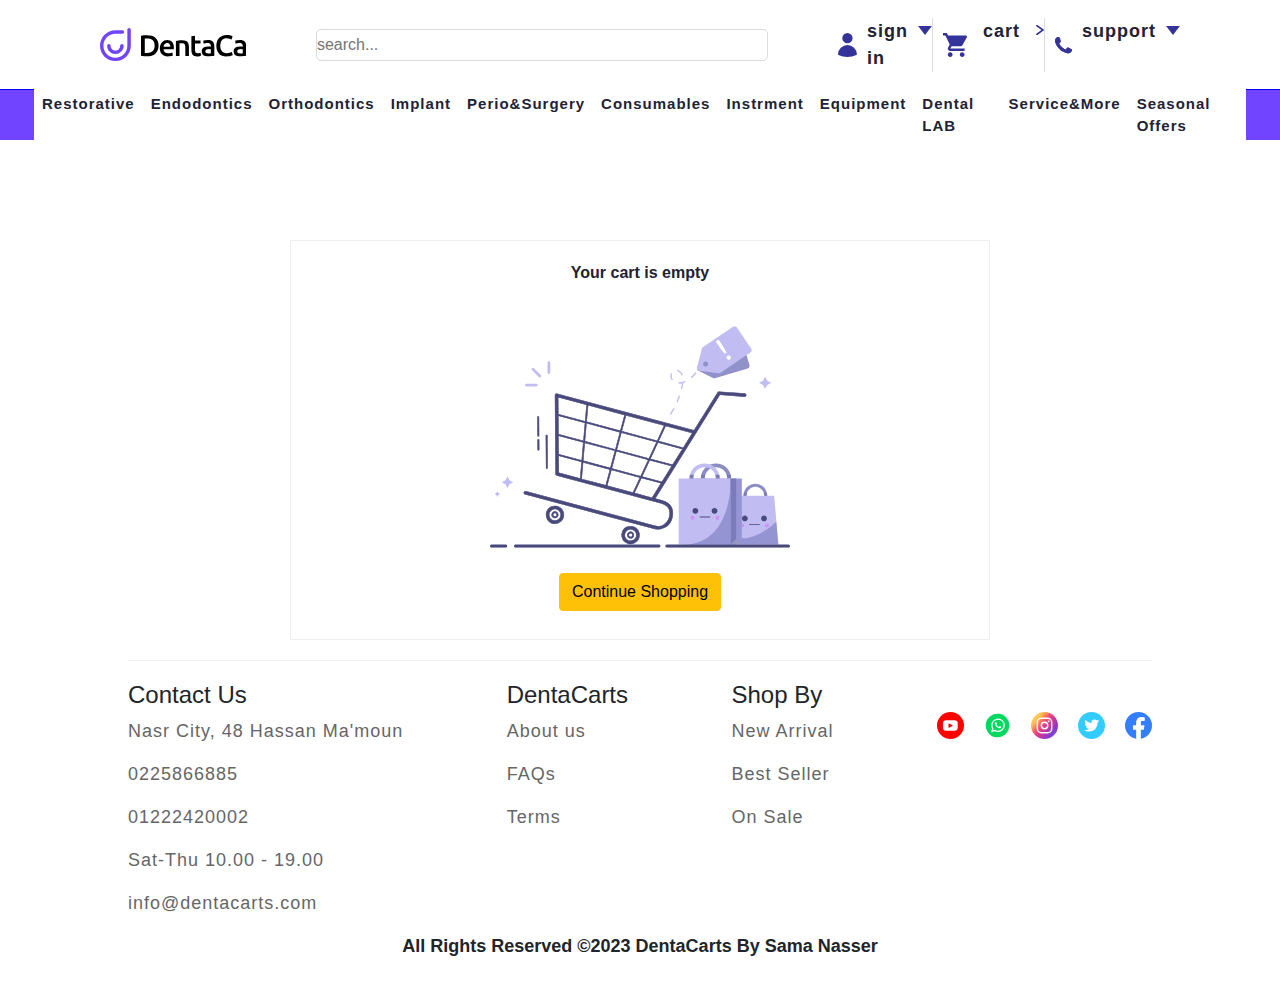
==== cart.html @ 3f565e65 "init commit" ====
<!DOCTYPE html>
<html lang="en">
<head>
    <meta charset="UTF-8">
    <meta name="viewport" content="width=device-width, initial-scale=1.0">
    <title>cart</title>
    <link rel="stylesheet" href="assets/style/bootstrap.min.css">
    <link rel="stylesheet" href="assets/style/splide.min.css">
    <link rel="stylesheet" href="assets/style/cart.css">
</head>
<body>
    <div class="LocalIcon_root"><svg width="180" height="34" onclick="location.href='index.html';">
        <path
            d="M58.55 17.702c0 1.788-.276 3.34-.836 4.667-.56 1.316-1.346 2.426-2.367 3.31-1.022.884-2.25 1.543-3.694 1.965-1.444.422-3.036.639-4.784.639-.835 0-1.778-.04-2.83-.109a19.266 19.266 0 0 1-3.006-.432V7.692a18.249 18.249 0 0 1 3.036-.413 52.624 52.624 0 0 1 2.859-.088c1.729 0 3.31.206 4.735.609 1.434.403 2.652 1.041 3.684 1.906 1.021.864 1.807 1.955 2.367 3.28.56 1.317.835 2.89.835 4.716Zm-13.764 7.24c.216.02.51.04.865.05.353.01.844.02 1.463.02 2.525 0 4.401-.64 5.649-1.926 1.238-1.277 1.867-3.075 1.867-5.374 0-2.348-.61-4.146-1.818-5.393-1.208-1.248-3.085-1.876-5.629-1.876-1.11 0-1.906.029-2.387.088v14.411h-.01ZM59.836 20.325c0-1.365.207-2.573.61-3.605.402-1.031.952-1.896 1.62-2.574a6.82 6.82 0 0 1 2.329-1.552 7.275 7.275 0 0 1 2.681-.52c2.142 0 3.822.667 5.02 1.994 1.199 1.326 1.798 3.32 1.798 5.963 0 .196-.01.422-.02.668-.01.245-.029.471-.049.668H63.56c.098 1.247.54 2.22 1.326 2.907.786.688 1.925 1.032 3.409 1.032.874 0 1.67-.079 2.397-.236.727-.157 1.296-.324 1.709-.51l.481 2.946a5.73 5.73 0 0 1-.815.315 11.66 11.66 0 0 1-1.189.294c-.442.089-.933.168-1.444.227-.52.058-1.041.088-1.581.088-1.366 0-2.564-.206-3.576-.61-1.012-.402-1.847-.972-2.505-1.699-.659-.727-1.14-1.581-1.464-2.564-.315-.982-.472-2.063-.472-3.232Zm10.453-1.61c0-.502-.069-.973-.207-1.415a3.432 3.432 0 0 0-.609-1.16 2.92 2.92 0 0 0-.982-.776c-.383-.186-.845-.285-1.385-.285-.56 0-1.041.108-1.464.315a3.479 3.479 0 0 0-1.06.815c-.286.334-.512.727-.669 1.16a6.316 6.316 0 0 0-.324 1.335h6.7v.01ZM75.918 12.967c.697-.196 1.601-.383 2.711-.57 1.11-.176 2.348-.265 3.694-.265 1.267 0 2.338.177 3.183.521.854.344 1.532.835 2.043 1.464.51.628.865 1.385 1.07 2.26.207.883.315 1.856.315 2.907v8.763H85.33v-8.193c0-.835-.059-1.543-.167-2.132-.108-.59-.285-1.06-.54-1.434a2.163 2.163 0 0 0-1.012-.806c-.433-.167-.953-.255-1.562-.255-.462 0-.933.03-1.434.088-.502.06-.865.108-1.1.148v12.574h-3.606v-15.07h.01ZM91.38 8.35l3.606-.6v4.706h5.54v3.016h-5.54v6.347c0 1.247.196 2.141.599 2.681.393.54 1.07.806 2.024.806.658 0 1.237-.069 1.738-.206.511-.138.904-.266 1.209-.384l.599 2.86c-.413.176-.963.363-1.64.55-.678.186-1.474.284-2.388.284-1.11 0-2.043-.147-2.79-.442-.746-.295-1.336-.727-1.768-1.297-.432-.57-.747-1.247-.923-2.053-.177-.805-.266-1.719-.266-2.76V8.35ZM108.012 12.073c1.188 0 2.19.148 3.006.442.815.295 1.464.718 1.955 1.248.491.54.835 1.189 1.041 1.955.206.766.314 1.601.314 2.515v9.44c-.56.118-1.395.266-2.514.433-1.12.167-2.388.255-3.802.255-.934 0-1.788-.088-2.564-.265-.776-.177-1.435-.462-1.985-.865a3.965 3.965 0 0 1-1.277-1.552c-.304-.638-.461-1.424-.461-2.357 0-.894.176-1.65.52-2.26a4.156 4.156 0 0 1 1.415-1.503 6.204 6.204 0 0 1 2.073-.835 11.761 11.761 0 0 1 2.456-.255c.393 0 .815.03 1.247.078.432.05.904.138 1.405.256v-.6c0-.412-.049-.815-.147-1.188a2.582 2.582 0 0 0-.521-1.002 2.464 2.464 0 0 0-.982-.668c-.403-.158-.924-.236-1.533-.236-.835 0-1.601.059-2.299.177-.697.118-1.257.255-1.699.412l-.442-2.917c.452-.158 1.12-.315 1.994-.482a16.667 16.667 0 0 1 2.8-.226Zm.294 13.44c1.111 0 1.955-.06 2.535-.178v-3.988a7.175 7.175 0 0 0-.865-.177 8.535 8.535 0 0 0-2.455 0 3.787 3.787 0 0 0-1.101.324 2.009 2.009 0 0 0-.786.668c-.196.285-.294.649-.294 1.09 0 .855.265 1.445.805 1.769.521.324 1.248.491 2.161.491ZM126.304 28.489c-1.553 0-2.938-.236-4.175-.717-1.228-.482-2.28-1.18-3.124-2.103-.855-.923-1.513-2.053-1.965-3.379-.462-1.326-.688-2.859-.688-4.588s.265-3.261.786-4.587c.531-1.327 1.248-2.456 2.161-3.38a9.126 9.126 0 0 1 3.222-2.102c1.228-.481 2.555-.717 3.959-.717.855 0 1.631.069 2.329.196.697.128 1.296.275 1.817.433.521.157.943.324 1.277.51.334.177.58.305.717.384l-1.1 3.065c-.481-.295-1.159-.58-2.043-.845a9.994 9.994 0 0 0-2.879-.403c-.894 0-1.729.157-2.505.462a5.372 5.372 0 0 0-2.014 1.385c-.569.619-1.011 1.395-1.326 2.328-.314.933-.481 2.014-.481 3.252 0 1.09.128 2.092.373 3.006.246.913.629 1.7 1.15 2.367a5.274 5.274 0 0 0 1.964 1.552c.796.364 1.749.55 2.859.55 1.326 0 2.417-.137 3.252-.402s1.483-.52 1.935-.757l1.012 3.065c-.236.157-.56.315-.973.482-.403.157-.894.314-1.444.461-.56.148-1.179.266-1.876.354-.688.079-1.434.128-2.22.128ZM139.939 12.073c1.189 0 2.191.148 3.006.442.815.295 1.464.718 1.955 1.248.491.54.835 1.189 1.041 1.955.206.766.315 1.601.315 2.515v9.44c-.56.118-1.395.266-2.515.433-1.12.167-2.388.255-3.802.255-.933 0-1.788-.088-2.564-.265-.776-.177-1.434-.462-1.985-.865a3.965 3.965 0 0 1-1.277-1.552c-.304-.638-.461-1.424-.461-2.357 0-.894.176-1.65.52-2.26a4.156 4.156 0 0 1 1.415-1.503 6.204 6.204 0 0 1 2.073-.835 11.761 11.761 0 0 1 2.456-.255c.393 0 .815.03 1.247.078.433.05.904.138 1.405.256v-.6c0-.412-.049-.815-.147-1.188a2.582 2.582 0 0 0-.521-1.002 2.464 2.464 0 0 0-.982-.668c-.403-.158-.924-.236-1.533-.236-.835 0-1.601.059-2.299.177-.697.118-1.257.255-1.699.412l-.442-2.917c.452-.158 1.12-.315 1.994-.482a16.843 16.843 0 0 1 2.8-.226Zm.304 13.44c1.11 0 1.955-.06 2.535-.178v-3.988a7.175 7.175 0 0 0-.865-.177 8.56 8.56 0 0 0-2.456 0 3.79 3.79 0 0 0-1.1.324 2.009 2.009 0 0 0-.786.668c-.196.285-.294.649-.294 1.09 0 .855.265 1.445.805 1.769.521.324 1.248.491 2.161.491ZM156.571 15.708a11.053 11.053 0 0 0-1.238-.314 9.23 9.23 0 0 0-1.837-.167c-.393 0-.816.04-1.268.118a8.453 8.453 0 0 0-.943.206v12.486h-3.605V13.203c.698-.255 1.562-.5 2.603-.727 1.042-.226 2.201-.344 3.468-.344.236 0 .521.02.835.05.314.029.639.068.953.117.314.05.629.108.923.177.295.069.541.138.718.197l-.609 3.035ZM157.73 8.35l3.605-.6v4.706h5.54v3.016h-5.54v6.347c0 1.247.196 2.141.599 2.681.393.54 1.071.806 2.024.806.658 0 1.238-.069 1.739-.206.51-.138.903-.266 1.208-.384l.599 2.86c-.412.176-.963.363-1.64.55-.678.186-1.474.284-2.388.284-1.11 0-2.043-.147-2.79-.442-.746-.295-1.336-.727-1.768-1.297-.432-.57-.746-1.247-.923-2.053-.177-.805-.265-1.719-.265-2.76V8.35ZM173.663 25.443c.953 0 1.651-.117 2.083-.343.432-.226.658-.62.658-1.18 0-.52-.235-.942-.697-1.276-.472-.334-1.238-.708-2.309-1.1a17.468 17.468 0 0 1-1.798-.757 5.73 5.73 0 0 1-1.414-.943 3.946 3.946 0 0 1-.943-1.297c-.226-.51-.344-1.13-.344-1.866 0-1.435.53-2.555 1.582-3.38 1.051-.825 2.485-1.238 4.293-1.238.913 0 1.787.089 2.622.256s1.464.334 1.877.491l-.658 2.918a8.705 8.705 0 0 0-1.523-.492c-.619-.147-1.326-.225-2.142-.225-.736 0-1.326.127-1.788.373-.461.245-.687.629-.687 1.15 0 .255.049.49.137.687.089.196.246.383.462.55.216.167.511.334.865.51.353.168.795.345 1.306.522.855.314 1.582.628 2.171.943a5.77 5.77 0 0 1 1.474 1.04c.383.384.668.826.845 1.327.176.501.265 1.09.265 1.788 0 1.493-.55 2.613-1.651 3.38-1.1.766-2.672 1.149-4.725 1.149-1.365 0-2.475-.118-3.31-.344-.835-.226-1.425-.413-1.759-.55l.629-3.006c.54.216 1.179.432 1.925.628.757.187 1.602.285 2.554.285Z"
            fill="#000"></path>
        <path
            d="M15.404 33.106C6.906 33.106 0 26.2 0 17.702 0 9.205 6.906 2.3 15.404 2.3h7.014c.953 0 1.729.776 1.729 1.729 0 .953-.776 1.729-1.73 1.729h-7.013c-6.592 0-11.956 5.364-11.956 11.955 0 6.592 5.364 11.956 11.956 11.956 6.591 0 11.955-5.364 11.955-11.956V1.73C27.36.776 28.135 0 29.09 0c.952 0 1.728.776 1.728 1.729v15.983c-.01 8.488-6.926 15.394-15.413 15.394Z"
            fill="#7144FF"></path>
        <path
            d="M15.404 26.092c-4.568 0-8.282-3.714-8.282-8.282 0-.952.776-1.729 1.73-1.729.952 0 1.728.777 1.728 1.73a4.826 4.826 0 0 0 4.824 4.823 4.826 4.826 0 0 0 4.823-4.824c0-.952.776-1.729 1.73-1.729.952 0 1.728.777 1.728 1.73-.01 4.567-3.723 8.28-8.281 8.28Z"
            fill="#7144FF"></path>
    </svg>
    <div class="inp">
        <input type="text" placeholder="search..." id="searchBar" class="searsbar">
    </div>
    <div class="navBar">
        <div class="sign" onclick="location.href='log.html';">
            <button class="sign__in">
                <div class="svg">
                    <svg width="19" height="24" fill="none" xmlns="http://www.w3.org/2000/svg">
                        <path fill-rule="evenodd" clip-rule="evenodd"
                            d="M4.284 5.143a5.143 5.143 0 1 1 10.286 0 5.143 5.143 0 0 1-10.286 0ZM0 21.263a9.429 9.429 0 0 1 18.854
            0 .857.857 0 0 1-.5.794A21.353 21.353 0 0 1 9.429 24c-3.185 0-6.21-.695-8.928-1.943a.857.857 0 0 1-.5-.794Z" fill="#339"></path>
                    </svg>
                </div>
            </button>
            <div class="sign-in">
                <a href="#">sign in</a>
            </div>
            <div class="svg2"><svg width="14" height="9" fill="none">
                    <path d="M7 9 .072 0h13.856L7 9Z" fill="#339"></path>
                </svg></div>
        </div>
        <div class="cart" >
            <button class="btn-cart" tabindex="0" type="button">
                <div class="svg3" onclick="location.href='cartp.html';"><svg  width="24" height="24" fill="none">
                        <path
                            d="M7.2 19.2a2.397 2.397 0 0 0-2.388 2.4c0 1.32 1.068 2.4 2.388 2.4 1.32 0 2.4-1.08 2.4-2.4 0-1.32-1.08-2.4-2.4-2.4ZM0 0v2.4h2.4l4.32 9.108-1.62 2.94a2.32 2.32 0 0 0-.3 1.152c0 1.32 1.08 2.4 2.4 2.4h14.4v-2.4H7.704a.297.297 0 0 1-.3-.3l.036-.144L8.52 13.2h8.94c.9 0 1.692-.492 2.1-1.236l4.296-7.788A1.204 1.204 0 0 0 22.8 2.4H5.052L3.924 0H0Zm19.2 19.2a2.397 2.397 0 0 0-2.388 2.4c0 1.32 1.068 2.4 2.388 2.4 1.32 0 2.4-1.08 2.4-2.4 0-1.32-1.08-2.4-2.4-2.4Z"
                            fill="#339"></path>
                    </svg>
                </div>
            </button>
            <div class="Cart" onclick="location.href='cart.html';">
                <a href="#">cart</a>
            </div>
            <div class="svg4">
                <div class="NavigationRightMenu_arrow__x4M5r MuiBox-root css-0"><svg width="8" height="10"
                        fill="none" xmlns="http://www.w3.org/2000/svg">
                        <path fill-rule="evenodd" clip-rule="evenodd" d="M.386.168C.796-.072 1.4-.055 1.783.22l5.912 
                        4.25c.198.142.305.332.305.53s-.107.388-.305.53L1.783 9.78c-.408.293-1.07.293-1.477 0-.408-.293-.408-.768 0-1.061L5.48 5 
                        .306 1.282C-.077 1.007-.1.572.235.277L.306.22l.08-.052Z" fill="#339"></path>
                    </svg></div>
            </div>
        </div>
        <div class="support">
            <button class="btn-support">
                <div class="svg5"><svg width="17" height="17" fill="none">
                        <path fill-rule="evenodd"
                            d="M16.143 11.881c-.416-.228-2.457-1.33-2.84-1.485-.381-.155-.662-.236-.961.176-.3.412-1.145 1.335-1.4 1.608-.255.273-.506.3-.922.071a11.583 11.583 0 0 1-3.324-2.228A12.766 12.766 0 0 1 4.45 7.004c-.232-.433 0-.653.218-.856.2-.183.443-.48.663-.718a2.92 2.92 0 0 0 .449-.69.777.777 0 0 0-.008-.742c-.1-.215-.866-2.33-1.186-3.19-.32-.862-.68-.733-.926-.743C3.414.055 3.133.01 2.85 0a1.552 1.552 0 0 0-1.148.487A4.743 4.743 0 0 0 .089 3.962a8.223 8.223 0 0 0 1.564 4.44c.2.291 2.75 4.805 6.988 6.661 4.237 1.856 4.263 1.291 5.04 1.25a4.285 4.285 0 0 0 2.933-1.906c.3-.621.411-1.316.322-2-.1-.18-.378-.3-.793-.525Z"
                            fill="#339"></path>
                        <path
                            d="M16.985 12.646s-1.212 4.733-4.9 3.442c-3.688-1.29-9.6-5.007-11.265-9.284C-.845 2.527.193 1.224 2.436.232 4.68-.758 5.931 3.883 5.41 4.665c-.521.782-2.5 1.356-.73 3.442a42.125 42.125 0 0 0 5.633 4.9s2.764-2.243 2.764-2.4c0-.157 3.908 2.04 3.908 2.04Z"
                            fill="#339"></path>
                    </svg>
                </div>
            </button>
            <div class="supp">
                <a href="#">support</a>
            </div>
            <div class="svg6"><svg width="14" height="9" fill="none">
                    <path d="M7 9 .072 0h13.856L7 9Z" fill="#339"></path>
                </svg>
            </div>
        </div>
    </div>
</div>
<nav class="navbar navbar-expand-lg navbar-light position-relative">
    <div class="container-fluid">
        <div class="collapse navbar-collapse" id="navbarSupportedContent">
            <ul class="navbar-nav me-auto mb-2 mb-lg-0">
                <li class="nav-item" onclick="location.href='master.html';">
                    <a class="nav-link Restorative" href="#">Restorative</a>
                </li>
                <li class="nav-item" onclick="location.href='main.html';">
                    <a class="nav-link Endodontics" href="#">Endodontics</a>
                </li>
                <li class="nav-item">
                    <a class="nav-link Orthodontics " href="#">Orthodontics</a>
                </li>
                <li class="nav-item">
                    <a class="nav-link Implant" href="#">Implant</a>
                </li>
                <li class="nav-item">
                    <a class="nav-link Perio" href="#">Perio&Surgery</a>
                </li>
                <li class="nav-item">
                    <a class="nav-link Consumables " href="#">Consumables</a>
                </li>
                <li class="nav-item">
                    <a class="nav-link Instrment" href="#">Instrment</a>
                </li>
                <li class="nav-item">
                    <a class="nav-link Equipment" href="#">Equipment</a>
                </li>
                <li class="nav-item">
                    <a class="nav-link " href="#">Dental LAB</a>
                </li>
                <li class="nav-item">
                    <a class="nav-link " href="#">Service&More</a>
                </li>
                <li class="nav-item">
                    <span><a class="nav-link " href="#">Seasonal Offers</a></span>
                </li>
            </ul>
        </div>
        <div class="col RestorativeDiv position-absolute">
            <ul class="menu">
                <li>
                    <a href="#">
                        <h3>Consumable</h3>
                    </a>
                </li>
                <li>
                    <a href="#">Composite</a>
                </li>
                <li>
                    <a href="#">Amalgam</a>
                </li>
                <li>
                    <a href="#">Glass Lonomer & Cements</a>
                </li>
                <li>
                    <a href="#">Base Liners</a>
                </li>
                <li>
                    <a href="#">Matrix materials & Wedges</a>
                </li>
                <li>
                    <a href="#">Isolation Materials</a>
                </li>
                <li>
                    <a href="#">Finishing & Polishing</a>
                </li>
                <li>
                    <a href="#">Acid Etch & Bonding Agents</a>
                </li>
                <li>
                    <a href="#">Bleaching Kits</a>
                </li>
                <li>
                    <a href="#">Caries Detectors</a>
                </li>
                <li>
                    <a href="#">Temporary Fillings</a>
                </li>
                <li>
                    <a href="#">Dental Burs</a>
                </li>
                <li>
                    <a href="#">Crown Forms</a>
                </li>
                <li>
                    <a href="#">Prevention</a>
                </li>
            </ul>
        </div>
        <div class="col EndodonticsDiv position-absolute">
            <ul class="menu">
                <li>
                    <a href="#">
                        <h3>Consumables</h3>
                    </a>
                </li>
                <li>
                    <a href="#">Manual Files</a>
                </li>
                <li>
                    <a href="#">Paper Points</a>
                </li>
                <li>
                    <a href="#">Gutte Glidden & Pesso Reamer</a>
                </li>
                <li>
                    <a href="#">Sealers</a>
                </li>
                <li>
                    <a href="#">Endo Accessories</a>
                </li>
                <li>
                    <a href="#">Rotary Files</a>
                </li>
                <li>
                    <a href="#">Vitality Testers</a>
                </li>
                <li>
                    <a href="#">Medication & Irrigation</a>
                </li>
                <li>
                    <a href="#">Barbed Broach</a>
                </li>
                <li>
                    <a href="#">Regenerative Cements</a>
                </li>
                <li>
                    <a href="#">Spreaders & Pluggers</a>
                </li>
                <li>
                    <a href="#">Endodontic Burs</a>
                </li>
                <li>
                    <a href="#">Paste Carriers</a>
                </li>
                <li>
                    <a href="#">Isolation Materials</a>
                </li>
                <li>
                    <a href="#">Temporary Fillings</a>
                </li>
                <li>
                    <a href="#">
                        <h3>Eq</h3>
                    </a>
                </li>
            </ul>
        </div>
        <div class="col OrthodonticsDiv position-absolute">
            <ul class="menu">
                <li>
                    <a href="#">
                        <h3>Consumable</h3>
                    </a>
                </li>
                <li>
                    <a href="#">Bracket Systems</a>
                </li>
                <li>
                    <a href="#">Adhesives</a>
                </li>
                <li>
                    <a href="#">Wires & Expansion Screws</a>
                </li>
                <li>
                    <a href="#">Bands</a>
                </li>
                <li>
                    <a href="#">Elastic O-Ties & Ligatures</a>
                </li>
                <li>
                    <a href="#">Buttons & Cleats</a>
                </li>
                <li>
                    <a href="#">Buccal Tubes</a>
                </li>
                <li>
                    <a href="#">Cheek Retractors</a>
                </li>
                <li>
                    <a href="#">Alginate</a>
                </li>
            </ul>
        </div>
        <div class="col ImplantDiv position-absolute">
            <ul class="menu">
                <li>
                    <a href="#">
                        <h3>Consumables</h3>
                    </a>
                </li>
                <li>
                    <a href="#">Dental Implants</a>
                </li>
                <li>
                    <a href="#">Prosthetic Parts</a>
                </li>
                <li>
                    <a href="#">Miscellaneous</a>
                </li>
            </ul>
        </div>
        <div class="col PerioDiv position-absolute">
            <ul class="menu">
                <li>
                    <a href="#">
                        <h3>Consumable</h3>
                    </a>
                </li>
                <li>
                    <a href="#">Impression Materials & Accessories</a>
                </li>
                <li>
                    <a href="#">Permanent Cements</a>
                </li>
                <li>
                    <a href="#">Temporary Cements</a>
                </li>
                <li>
                    <a href="#">Temporary Crown</a>
                </li>
                <li>
                    <a href="#">Crowns, Bands & Shells</a>
                </li>
                <li>
                    <a href="#">Posts & Drills</a>
                </li>
                <li>
                    <a href="#">Core Build Up Materials</a>
                </li>
                <li>
                    <a href="#">Burs & Stones</a>
                </li>
                <li>
                    <a href="#">Softliner</a>
                </li>
                <li>
                    <a href="#">Gingival Retractors</a>
                </li>
                <li>
                    <a href="#">Occlusal Adjustment Materials</a>
                </li>
            </ul>
        </div>
        <div class="col ConsumablesDiv position-absolute">
            <ul class="menu">
                <li>
                    <a href="#">
                        <h3>General Consumables</h3>
                    </a>
                </li>
                <li>
                    <a href="#">Napkins, Cup, Gauze & Cotton</a>
                </li>
                <li>
                    <a href="#">X-Ray Film & Materials</a>
                </li>
                <li>
                    <a href="#">Disposables</a>
                </li>
            </ul>
        </div>
        <div class="col InstrmentDiv position-absolute">
            <ul class="menu">
                <li>
                    <a href="#">
                        <h3>General Instrment</h3>
                    </a>
                </li>
                <li>
                    <a href="#">Diagnostic Sets</a>
                </li>
                <li>
                    <a href="#">Knives & Carvers</a>
                </li>
                <li>
                    <a href="#">Metal Syringes</a>
                </li>
                <li>
                    <a href="#">Glass Slab</a>
                </li>
                <li>
                    <a href="#">Mixing Bowls</a>
                </li>
                <li>
                    <a href="#">Filling Instrument</a>
                </li>
                <li>
                    <a href="#">Excavator</a>
                </li>
            </ul>
        </div>
        <div class="col EquipmentDiv position-absolute">
            <ul>
                <li><a href="#">
                        <h3>Sterilization Systems</h3>
                    </a></li>
                <li>
                    <a href="#">Autoclave</a>
                </li>
                <li>
                    <a href="#">Watar Distiller</a>
                </li>
                <li>
                    <a href="#">Ultrasonic Cleaner</a>
                </li>
                <li>
                    <a href="#">Sealing Machine</a>
                </li>
                <li>
                    <a href="#">Washing Machine</a>
                </li>
            </ul>
        </div>
    </div>
</nav>
    <!-- <div class="cart-cont container mt-5">
        <div class="cart-header d-flex justify-content-between align-items-center md-4">
            <h5 class="bolder">Shopping Cart</h5>
            <span class="remova-all">Remove All</span>
        </div>
        <table class="cart w-100">
            <tbody>
                <tr class="cart-product" data-id=${ele.product.id}>
                    <td>
                        <div class="d-flex gap-3 align-items-center">
                            <img class="cart-product-img" src="assets/images/2298_1 (1).webp" alt="">
                            <h5>GC-America Fuji IX Capsule</h5>
                        </div>
                    </td>
                    <td>
                        <div class="cart-product-amount">
                            <span class="change-amount change-amount-inc">+</span>
                            <span class="quantity">2</span>
                            <span class="change-amount change-amount-dec">-</span>
                        </div>
                    </td>
                    <td>
                        <div class="mb-2 d-flex flex-column text-end justify-content-end align-items-end">
                            <span>95 EPG</span>
                            <span class="remove-product">Remove</span>
                        </div>
                    </td>
                </tr>
            </tbody>
        </table>
    </div> -->
    <div class="carts">
        <p class="pcart">Your cart is empty</p>
        <img src="assets/images/noCart.svg" alt="">
        <div class="col-12">
            <button type="submit" class="btn btn-warning m-5" onclick="location.href='master.html';">Continue Shopping</button>
        </div>
    </div>
    <!--Start footer-->
    <footer>
        <div class="footer-con">
            <div class="contact">
                <h4>Contact Us</h4>
                <a href="#" class="aaaa">
                    <p class="address">Nasr City, 48 Hassan Ma'moun</p>
                </a>
                <a href="#" class="aaaa">
                    <p class="phone">0225866885</p>
                </a>
                <a href="#" class="aaaa">
                    <p class="mobile">01222420002</p>
                </a>
                <a href="#" class="aaaa">
                    <p>Sat-Thu 10.00 - 19.00</p>
                </a>
                <a href="#" class="aaaa">
                    <p>info@dentacarts.com</p>
                </a>
            </div>
            <div class="DentaCarts">
                <h4>DentaCarts</h4>
                <a href="#" class="aaaa">
                    <p>About us</p>
                </a>
                <a href="#" class="aaaa">
                    <p>FAQs</p>
                </a>
                <a href="#" class="aaaa">
                    <p>Terms</p>
                </a>
            </div>
            <div class="Shop-By">
                <h4>Shop By</h4>
                <a href="#" class="aaaa">
                    <p> New Arrival</p>
                </a>
                <a href="#" class="aaaa">
                    <p>Best Seller</p>
                </a>
                <a href="#" class="aaaa">
                    <p>On Sale</p>
                </a>
            </div>
            <div class="css-mr5gla">
                <div class="css-12199pk"><a href="https://www.youtube.com/channel/UClDh01nUFDmHUgvVA4Qu9BQ/"
                        target="_blank">
                        <div class="LocalIcon_root__j9DzI MuiBox-root css-0"><svg data-name="Group 3916"
                                xmlns="http://www.w3.org/2000/svg" width="27" height="27" viewBox="0 0 27.966 27.966">
                                <circle data-name="Ellipse 545" cx="13.983" cy="13.983" r="13.983" fill="red"></circle>
                                <path data-name="Path 2571"
                                    d="M21.469 11.986a3.358 3.358 0 0 0-3.358-3.358H9.525a3.358 3.358 0 0 0-3.358 3.358v4a3.358 3.358 0 0 0 3.358 3.358h8.586a3.358 3.358 0 0 0 3.358-3.358Zm-5.049 2.3-3.851 1.9c-.151.081-.663-.028-.663-.2v-3.91c0-.174.517-.283.668-.2l3.686 2.005c.154.093.316.312.16.402Z"
                                    fill="#fff"></path>
                            </svg></div>
                    </a><a href="https://wa.me/+201222420002/" target="_blank">
                        <div class="LocalIcon_root__j9DzI MuiBox-root css-0"><svg xmlns="http://www.w3.org/2000/svg"
                                width="27" height="27" viewBox="0 0 32.048 32.048">
                                <g data-name="Group 3915">
                                    <circle data-name="Ellipse 544" cx="13.983" cy="13.983" r="13.983"
                                        transform="rotate(-80.873 16.201 13.806)" fill="#00d95f"></circle>
                                    <path data-name="Path 2569"
                                        d="m8.469 23.936 1.167-4.35a8 8 0 0 1-1.008-3.88 8.04 8.04 0 0 1 8.031-8.031 8.041 8.041 0 0 1 8.032 8.031 8.042 8.042 0 0 1-8.032 8.032 8.009 8.009 0 0 1-3.818-.974Zm4.59-2.8.275.164a6.5 6.5 0 0 0 3.325.921 6.521 6.521 0 0 0 6.514-6.514 6.521 6.521 0 0 0-6.514-6.514 6.521 6.521 0 0 0-6.513 6.514 6.49 6.49 0 0 0 .952 3.377l.169.277-.651 2.428Z"
                                        fill="#fff"></path>
                                    <path data-name="Path 2570"
                                        d="M19.647 16.824a1.351 1.351 0 0 0-1.15-.259c-.3.123-.489.59-.683.829a.288.288 0 0 1-.371.081 5.214 5.214 0 0 1-2.6-2.227.319.319 0 0 1 .04-.436 1.754 1.754 0 0 0 .472-.767 1.678 1.678 0 0 0-.211-.907 2.157 2.157 0 0 0-.669-1.01.918.918 0 0 0-1 .149 2.022 2.022 0 0 0-.7 1.6 2.288 2.288 0 0 0 .063.509 4.183 4.183 0 0 0 .488 1.125 8.859 8.859 0 0 0 .51.775 7.874 7.874 0 0 0 2.21 2.053 6.7 6.7 0 0 0 1.378.655 3.062 3.062 0 0 0 1.6.254 1.943 1.943 0 0 0 1.455-1.083.936.936 0 0 0 .067-.552c-.076-.379-.591-.605-.899-.789Z"
                                        fill="#fff" fill-rule="evenodd"></path>
                                </g>
                            </svg></div>
                    </a><a href="https://www.instagram.com/dentacarts/" target="_blank">
                        <div class="LocalIcon_root__j9DzI MuiBox-root css-0"><svg data-name="Group 3912"
                                xmlns="http://www.w3.org/2000/svg" width="27" height="27" viewBox="0 0 27.966 27.966">
                                <defs>
                                    <linearGradient id="instagram_svg__a" x1="0.032" y1="0.104" x2="1.031" y2="0.949"
                                        gradientUnits="objectBoundingBox">
                                        <stop offset="0.001" stop-color="#fbe18a"></stop>
                                        <stop offset="0.209" stop-color="#fcbb45"></stop>
                                        <stop offset="0.376" stop-color="#f75274"></stop>
                                        <stop offset="0.524" stop-color="#d53692"></stop>
                                        <stop offset="0.739" stop-color="#8f39ce"></stop>
                                        <stop offset="1" stop-color="#5b4fe9"></stop>
                                    </linearGradient>
                                </defs>
                                <circle data-name="Ellipse 543" cx="13.983" cy="13.983" r="13.983"
                                    fill="url(#instagram_svg__a)"></circle>
                                <g data-name="Group 3911">
                                    <g data-name="Group 3910" fill="#fff">
                                        <path data-name="Path 2564"
                                            d="M18.323 8.694a.961.961 0 0 0-.961.961.961.961 0 0 0 .961.961.961.961 0 0 0 .961-.961.961.961 0 0 0-.961-.961Z">
                                        </path>
                                        <path data-name="Path 2565"
                                            d="M14.05 9.926a4.043 4.043 0 0 0-4.038 4.037 4.043 4.043 0 0 0 4.038 4.038 4.043 4.043 0 0 0 4.037-4.038 4.043 4.043 0 0 0-4.037-4.037Zm0 6.624a2.589 2.589 0 0 1-2.586-2.587 2.589 2.589 0 0 1 2.586-2.586 2.589 2.589 0 0 1 2.586 2.586 2.589 2.589 0 0 1-2.586 2.587Z">
                                        </path>
                                        <path data-name="Path 2566"
                                            d="M17.255 22.161H10.71a4.93 4.93 0 0 1-4.925-4.925v-6.545a4.93 4.93 0 0 1 4.925-4.925h6.545a4.93 4.93 0 0 1 4.925 4.925v6.545a4.93 4.93 0 0 1-4.925 4.925ZM10.71 7.308a3.385 3.385 0 0 0-3.382 3.382v6.545a3.385 3.385 0 0 0 3.382 3.382h6.545a3.385 3.385 0 0 0 3.382-3.382V10.69a3.385 3.385 0 0 0-3.382-3.382Z">
                                        </path>
                                    </g>
                                </g>
                            </svg></div>
                    </a><a href="https://twitter.com/dentacarts/" target="_blank">
                        <div class="LocalIcon_root__j9DzI MuiBox-root css-0"><svg data-name="Group 3909"
                                xmlns="http://www.w3.org/2000/svg" width="27" height="27" viewBox="0 0 27.966 27.966">
                                <circle data-name="Ellipse 542" cx="13.983" cy="13.983" r="13.983" fill="#3cf"></circle>
                                <path data-name="Path 2563"
                                    d="M21.709 9.192a6.29 6.29 0 0 1-1.542.439c.248-.042.612-.491.758-.673a2.822 2.822 0 0 0 .512-.933c.013-.026.023-.06 0-.08a.088.088 0 0 0-.082.007 7.883 7.883 0 0 1-1.828.7.122.122 0 0 1-.126-.033 1.428 1.428 0 0 0-.16-.164 3.229 3.229 0 0 0-.886-.543 3.083 3.083 0 0 0-1.359-.219 3.24 3.24 0 0 0-1.288.364 3.316 3.316 0 0 0-1.04.849 3.2 3.2 0 0 0-.62 1.244 3.353 3.353 0 0 0-.033 1.313c.01.074 0 .084-.063.074a9.768 9.768 0 0 1-6.283-3.2c-.074-.084-.113-.084-.173.006a3.186 3.186 0 0 0 .543 3.765c.123.116.25.233.386.34a3.211 3.211 0 0 1-1.212-.34c-.073-.047-.11-.02-.116.063a1.874 1.874 0 0 0 .02.36A3.221 3.221 0 0 0 9.103 15.1a1.918 1.918 0 0 0 .4.123 3.605 3.605 0 0 1-1.19.036c-.086-.017-.119.027-.086.11a3.344 3.344 0 0 0 2.5 2.092c.113.02.226.02.34.047-.007.01-.013.01-.02.02a3.96 3.96 0 0 1-1.706.905 6.109 6.109 0 0 1-2.592.331c-.139-.021-.168-.019-.206 0s0 .057.04.093c.176.117.356.22.539.32a8.566 8.566 0 0 0 1.733.693 9.229 9.229 0 0 0 8.958-2.095 9.4 9.4 0 0 0 2.479-6.858c0-.1.117-.153.186-.2a6.061 6.061 0 0 0 1.219-1.268.383.383 0 0 0 .081-.243v-.013c-.007-.041-.007-.03-.069-.001Z"
                                    fill="#fff"></path>
                            </svg></div>
                    </a><a href="https://www.facebook.com/DentaCarts/" target="_blank">
                        <div class="LocalIcon_root__j9DzI MuiBox-root css-0"><svg data-name="Group 3914"
                                xmlns="http://www.w3.org/2000/svg" width="27" height="27" viewBox="0 0 27.966 27.966">
                                <g data-name="Group 3913">
                                    <path data-name="Path 2567"
                                        d="M27.966 13.983A13.984 13.984 0 0 0 13.983 0 13.983 13.983 0 0 0 .004 13.983a13.986 13.986 0 0 0 11.8 13.813v-9.771H8.253v-4.042h3.551v-3.08c0-3.5 2.087-5.44 5.281-5.44a21.542 21.542 0 0 1 3.13.273v3.441h-1.763a2.021 2.021 0 0 0-2.279 2.184v2.623h3.878l-.62 4.042h-3.258v9.771a13.987 13.987 0 0 0 11.793-13.814Z"
                                        fill="#337fff"></path>
                                    <path data-name="Path 2568"
                                        d="m19.426 18.025.62-4.042h-3.878V11.36a2.021 2.021 0 0 1 2.279-2.184h1.763V5.735a21.542 21.542 0 0 0-3.13-.273c-3.194 0-5.281 1.936-5.281 5.44v3.08H8.248v4.042h3.551v9.771a14.114 14.114 0 0 0 2.185.17 14.122 14.122 0 0 0 2.185-.17v-9.77Z"
                                        fill="#fff"></path>
                                </g>
                            </svg></div>
                    </a></div>
            </div>
        </div>
        <div class="by">
            <p>All Rights Reserved ©2023 DentaCarts By Sama Nasser</p>
        </div>
    </footer>
    <!--End footer-->



    <script src="assets/js/cart.js"></script>
</body>
</html>
---- assets/style/cart.css ----
*{
    padding: 0;
    margin: 0;
    box-sizing: border-box;
}
body{
    font-family: 'Segoe UI', Tahoma, Geneva, Verdana, sans-serif;
}
a{
    color: inherit;
    text-decoration: none;
    cursor: pointer;
}
.inp input{
    width: 450px;
    height: 30px;
    border-radius: 5px;
    /* padding-left: 6px; */
}
.searsbar:focus{
    border: none !important;
}
.LocalIcon_root{
    display: flex;
    width: 100%;
    padding: 1rem 100px;
    height: 90px;
    justify-content: center;
    align-items: center;
    gap: 70px;
    border-bottom: 1px solid blue;
}
.searsbar{
    font: inherit;
    color: currentcolor;
    box-sizing: content-box;
    background: none;
    margin: 0px;
    display: block;
    min-width: 0px;
    width: 100%;
    /* padding-left: 20px; */
    border: 1px solid rgb(219, 219, 219);
}
.sign__in{
    border: 0px;
    background: none;
}
.sign{
    display: flex;
    gap: 10px;
    border-right: 1px solid rgb(223, 220, 220);
}
.btn-cart{
    border: 0px;
    background: none;
}
.cart{
    display: flex;
    border-right: 1px solid rgb(223, 220, 220);
    column-gap: 16px;
}
.btn-support{
    border: 0px;
    background: none;
}
.support{
    display: flex;
    gap: 10px;
}
.navBar{
    display: flex;
    gap: 10px;
    
}
a{
    color: rgb(33, 34, 52) !important;
    font-family: 'Cabin', sans-serif;
    font-size: 18px;
    font-weight: bold;
    letter-spacing: 1px;
}
.navbar{
    width: 100%;
    /* overflow: hidden; */
    padding: 0 22px;
    height: 50px;
    background-color: #7144ff;
    color: #339 !important;
}
.navbar-nav{
    background-color: #fff;
}
li a{
    font-size: 15px;
    list-style: none;
} 
.nav-item{
    position: relative;
}
.image1 .im{
    border-radius: 50%;
    width: 70px;
    height: 70px;
}
.image2 .im{
    border-radius: 50%;
    width: 70px;
    height: 70px;
}
.image3 .im{
    border-radius: 50%;
    width: 70px;
    height: 70px;
}
.image4 .im{
    border-radius: 50%;
    width: 70px;
    height: 70px;
}
.image5 .im{
    top: 10px;
}
.image{
    display: flex;
    gap: 4rem;
    padding: 50px;
}
.image p{
    padding-top: 10px;
}

.EndodonticsDiv,
.OrthodonticsDiv,
.ImplantDiv,
.PerioDiv,
.ConsumablesDiv,
.InstrmentDiv,
.EquipmentDiv{
    display: none;
    z-index: 999;
}

.Endodontics:hover + .EndodonticsDiv,
.Orthodontics:hover + .OrthodonticsDiv,
.Implant:hover + .ImplantDiv,
.Perio:hover + .PerioDiv,
.Instrment:hover + .InstrmentDiv,
.Equipment:hover + .EquipmentDiv,
.Consumables:hover + .ConsumablesDiv{
    display: block;
}
ul{
    list-style: none;
}
.RestorativeDiv {
    display: none;
    position: absolute;
    top: 37px;
    background-color: #fff;
    box-shadow: 0px 0px 10px rgba(0, 0, 0, 0.2);
    padding: 10px;
    z-index: 999; 
    width: 90%;
}
.EndodonticsDiv {
    display: none;
    position: absolute;
    top: 37px;
    background-color: #fff;
    box-shadow: 0px 0px 10px rgba(0, 0, 0, 0.2);
    padding: 10px;
    z-index: 999; 
    width: 90%;
}
.OrthodonticsDiv {
    display: none;
    position: absolute;
    top: 37px;
    background-color: #fff;
    box-shadow: 0px 0px 10px rgba(0, 0, 0, 0.2);
    padding: 10px;
    z-index: 999; 
    width: 90%;
}
.ImplantDiv {
    display: none;
    position: absolute;
    top: 37px;
    background-color: #fff;
    box-shadow: 0px 0px 10px rgba(0, 0, 0, 0.2);
    padding: 10px;
    z-index: 999; 
    width: 90%;
}
.PerioDiv {
    display: none;
    position: absolute;
    top: 37px;
    background-color: #fff;
    box-shadow: 0px 0px 10px rgba(0, 0, 0, 0.2);
    padding: 10px;
    z-index: 999; 
    width: 90%;
}
.ConsumablesDiv {
    display: none;
    position: absolute;
    top: 37px;
    background-color: #fff;
    box-shadow: 0px 0px 10px rgba(0, 0, 0, 0.2);
    padding: 10px;
    z-index: 999; 
    width: 90%;
}
.InstrmentDiv {
    display: none;
    position: absolute;
    top: 37px;
    background-color: #fff;
    box-shadow: 0px 0px 10px rgba(0, 0, 0, 0.2);
    padding: 10px;
    z-index: 999; 
    width: 90%;
}
.EquipmentDiv {
    display: none;
    position: absolute;
    top: 37px;
    background-color: #fff;
    box-shadow: 0px 0px 10px rgba(0, 0, 0, 0.2);
    padding: 10px;
    z-index: 999; 
    width: 90%;
}
.carts{
    width: 700px;
    height: 400px;
    text-align: center;
    border: 1px solid #f0eded;
    margin-left: auto;
    margin-right: auto;
    margin-top: 100px;
}
.pcart{
    margin: 0px;
    font-size: 1rem;
    line-height: 1.5;
    font-weight: 600;
    color: rgb(33, 34, 52);
    margin-top: 20px;
    /* text-align: center; */
}
img{
    width: 300px;
    height: 420px;
    position: relative;
    bottom: 70px;
}
.btn-warning {
    position: relative;
    bottom: 60px;
}
.aaaa p{
    color: #666;
    font-size: 18px;
    font-weight: 300;
}

.footer-con{
    display: flex;
    justify-content: space-between;   
    margin: auto;
    padding-top: 20px;
    border-top: 1px solid #f0f0f0;
    width: 80%;
    margin-top: 20px;
}
.by{
    text-align: center;
    font-size: 18px;
    font-weight: 600;
    padding-bottom: 20px;
}
.css-12199pk{
    display: flex;
    gap: 20px;
    position: relative;
    /* right: 170px; */
    top: 30px;
}
.remove-all{
    color: rgb(197, 15, 15);
    border-bottom: 1px solid rgb(197, 15, 15);
    font-weight: 600;
    position: relative;
    right: 120px;
    top: 20px;
}
.remove-product{
    color: rgb(197, 15, 15);
    border-bottom: 1px solid rgb(197, 15, 15);
    font-weight: 600;
}
.price{
    font-weight: bolder;
    font-size: 18px;
}
.cart-cont{
    border: 1px solid #fcfcfc;
    box-shadow: rgba(149, 157, 165, 0.2) 0px 8px 24px;
    border-radius: 10px;
}
img{
    top: 2px;
    height: 300px;
    /* right: 100px; */
}
.bolder{
    position: relative;
    top: 10px;
    left: 100px;
}
.align-items-center{
    position: relative;
    left: 20px;
}
.cart-product-amount{
    position: relative;
    left: 12rem;
    top: 206px;
    display: flex;
    gap: 10px;
}
.change-amount{
    background-color: #cac9c9;
    border-radius: 50%;
    width: 20px;
    height: 20px;
    text-align: center;
    font-weight: 600;
}
.cart-cont{
    width: 50rem;
}
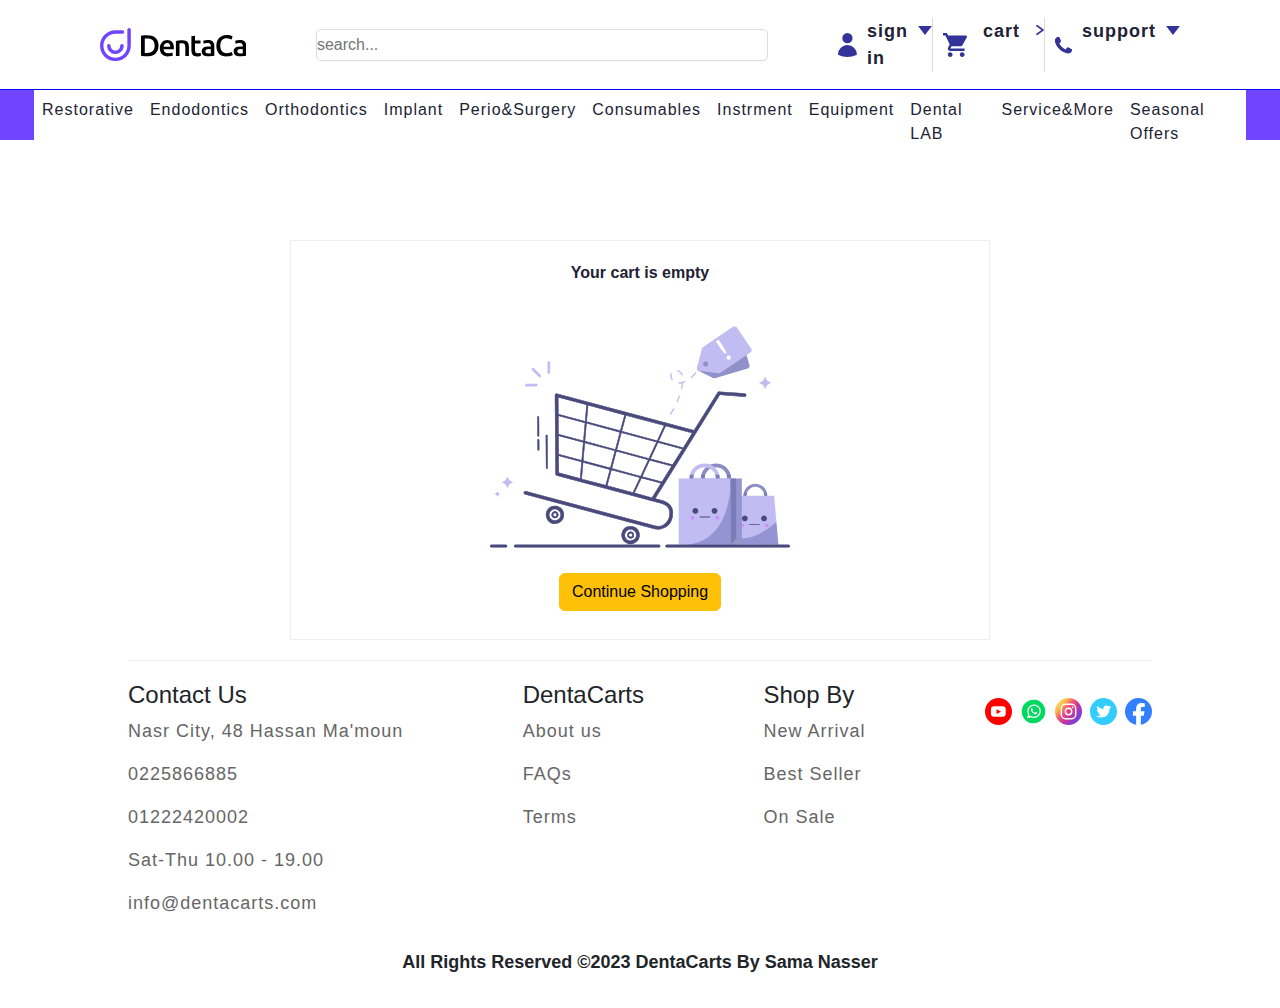
==== commit e2395045: "init commit" ====
--- a/cart.html
+++ b/cart.html
@@ -1,5 +1,6 @@
 <!DOCTYPE html>
 <html lang="en">
+
 <head>
     <meta charset="UTF-8">
     <meta name="viewport" content="width=device-width, initial-scale=1.0">
@@ -8,399 +9,626 @@
     <link rel="stylesheet" href="assets/style/splide.min.css">
     <link rel="stylesheet" href="assets/style/cart.css">
 </head>
+
 <body>
-    <div class="LocalIcon_root"><svg width="180" height="34" onclick="location.href='index.html';">
-        <path
-            d="M58.55 17.702c0 1.788-.276 3.34-.836 4.667-.56 1.316-1.346 2.426-2.367 3.31-1.022.884-2.25 1.543-3.694 1.965-1.444.422-3.036.639-4.784.639-.835 0-1.778-.04-2.83-.109a19.266 19.266 0 0 1-3.006-.432V7.692a18.249 18.249 0 0 1 3.036-.413 52.624 52.624 0 0 1 2.859-.088c1.729 0 3.31.206 4.735.609 1.434.403 2.652 1.041 3.684 1.906 1.021.864 1.807 1.955 2.367 3.28.56 1.317.835 2.89.835 4.716Zm-13.764 7.24c.216.02.51.04.865.05.353.01.844.02 1.463.02 2.525 0 4.401-.64 5.649-1.926 1.238-1.277 1.867-3.075 1.867-5.374 0-2.348-.61-4.146-1.818-5.393-1.208-1.248-3.085-1.876-5.629-1.876-1.11 0-1.906.029-2.387.088v14.411h-.01ZM59.836 20.325c0-1.365.207-2.573.61-3.605.402-1.031.952-1.896 1.62-2.574a6.82 6.82 0 0 1 2.329-1.552 7.275 7.275 0 0 1 2.681-.52c2.142 0 3.822.667 5.02 1.994 1.199 1.326 1.798 3.32 1.798 5.963 0 .196-.01.422-.02.668-.01.245-.029.471-.049.668H63.56c.098 1.247.54 2.22 1.326 2.907.786.688 1.925 1.032 3.409 1.032.874 0 1.67-.079 2.397-.236.727-.157 1.296-.324 1.709-.51l.481 2.946a5.73 5.73 0 0 1-.815.315 11.66 11.66 0 0 1-1.189.294c-.442.089-.933.168-1.444.227-.52.058-1.041.088-1.581.088-1.366 0-2.564-.206-3.576-.61-1.012-.402-1.847-.972-2.505-1.699-.659-.727-1.14-1.581-1.464-2.564-.315-.982-.472-2.063-.472-3.232Zm10.453-1.61c0-.502-.069-.973-.207-1.415a3.432 3.432 0 0 0-.609-1.16 2.92 2.92 0 0 0-.982-.776c-.383-.186-.845-.285-1.385-.285-.56 0-1.041.108-1.464.315a3.479 3.479 0 0 0-1.06.815c-.286.334-.512.727-.669 1.16a6.316 6.316 0 0 0-.324 1.335h6.7v.01ZM75.918 12.967c.697-.196 1.601-.383 2.711-.57 1.11-.176 2.348-.265 3.694-.265 1.267 0 2.338.177 3.183.521.854.344 1.532.835 2.043 1.464.51.628.865 1.385 1.07 2.26.207.883.315 1.856.315 2.907v8.763H85.33v-8.193c0-.835-.059-1.543-.167-2.132-.108-.59-.285-1.06-.54-1.434a2.163 2.163 0 0 0-1.012-.806c-.433-.167-.953-.255-1.562-.255-.462 0-.933.03-1.434.088-.502.06-.865.108-1.1.148v12.574h-3.606v-15.07h.01ZM91.38 8.35l3.606-.6v4.706h5.54v3.016h-5.54v6.347c0 1.247.196 2.141.599 2.681.393.54 1.07.806 2.024.806.658 0 1.237-.069 1.738-.206.511-.138.904-.266 1.209-.384l.599 2.86c-.413.176-.963.363-1.64.55-.678.186-1.474.284-2.388.284-1.11 0-2.043-.147-2.79-.442-.746-.295-1.336-.727-1.768-1.297-.432-.57-.747-1.247-.923-2.053-.177-.805-.266-1.719-.266-2.76V8.35ZM108.012 12.073c1.188 0 2.19.148 3.006.442.815.295 1.464.718 1.955 1.248.491.54.835 1.189 1.041 1.955.206.766.314 1.601.314 2.515v9.44c-.56.118-1.395.266-2.514.433-1.12.167-2.388.255-3.802.255-.934 0-1.788-.088-2.564-.265-.776-.177-1.435-.462-1.985-.865a3.965 3.965 0 0 1-1.277-1.552c-.304-.638-.461-1.424-.461-2.357 0-.894.176-1.65.52-2.26a4.156 4.156 0 0 1 1.415-1.503 6.204 6.204 0 0 1 2.073-.835 11.761 11.761 0 0 1 2.456-.255c.393 0 .815.03 1.247.078.432.05.904.138 1.405.256v-.6c0-.412-.049-.815-.147-1.188a2.582 2.582 0 0 0-.521-1.002 2.464 2.464 0 0 0-.982-.668c-.403-.158-.924-.236-1.533-.236-.835 0-1.601.059-2.299.177-.697.118-1.257.255-1.699.412l-.442-2.917c.452-.158 1.12-.315 1.994-.482a16.667 16.667 0 0 1 2.8-.226Zm.294 13.44c1.111 0 1.955-.06 2.535-.178v-3.988a7.175 7.175 0 0 0-.865-.177 8.535 8.535 0 0 0-2.455 0 3.787 3.787 0 0 0-1.101.324 2.009 2.009 0 0 0-.786.668c-.196.285-.294.649-.294 1.09 0 .855.265 1.445.805 1.769.521.324 1.248.491 2.161.491ZM126.304 28.489c-1.553 0-2.938-.236-4.175-.717-1.228-.482-2.28-1.18-3.124-2.103-.855-.923-1.513-2.053-1.965-3.379-.462-1.326-.688-2.859-.688-4.588s.265-3.261.786-4.587c.531-1.327 1.248-2.456 2.161-3.38a9.126 9.126 0 0 1 3.222-2.102c1.228-.481 2.555-.717 3.959-.717.855 0 1.631.069 2.329.196.697.128 1.296.275 1.817.433.521.157.943.324 1.277.51.334.177.58.305.717.384l-1.1 3.065c-.481-.295-1.159-.58-2.043-.845a9.994 9.994 0 0 0-2.879-.403c-.894 0-1.729.157-2.505.462a5.372 5.372 0 0 0-2.014 1.385c-.569.619-1.011 1.395-1.326 2.328-.314.933-.481 2.014-.481 3.252 0 1.09.128 2.092.373 3.006.246.913.629 1.7 1.15 2.367a5.274 5.274 0 0 0 1.964 1.552c.796.364 1.749.55 2.859.55 1.326 0 2.417-.137 3.252-.402s1.483-.52 1.935-.757l1.012 3.065c-.236.157-.56.315-.973.482-.403.157-.894.314-1.444.461-.56.148-1.179.266-1.876.354-.688.079-1.434.128-2.22.128ZM139.939 12.073c1.189 0 2.191.148 3.006.442.815.295 1.464.718 1.955 1.248.491.54.835 1.189 1.041 1.955.206.766.315 1.601.315 2.515v9.44c-.56.118-1.395.266-2.515.433-1.12.167-2.388.255-3.802.255-.933 0-1.788-.088-2.564-.265-.776-.177-1.434-.462-1.985-.865a3.965 3.965 0 0 1-1.277-1.552c-.304-.638-.461-1.424-.461-2.357 0-.894.176-1.65.52-2.26a4.156 4.156 0 0 1 1.415-1.503 6.204 6.204 0 0 1 2.073-.835 11.761 11.761 0 0 1 2.456-.255c.393 0 .815.03 1.247.078.433.05.904.138 1.405.256v-.6c0-.412-.049-.815-.147-1.188a2.582 2.582 0 0 0-.521-1.002 2.464 2.464 0 0 0-.982-.668c-.403-.158-.924-.236-1.533-.236-.835 0-1.601.059-2.299.177-.697.118-1.257.255-1.699.412l-.442-2.917c.452-.158 1.12-.315 1.994-.482a16.843 16.843 0 0 1 2.8-.226Zm.304 13.44c1.11 0 1.955-.06 2.535-.178v-3.988a7.175 7.175 0 0 0-.865-.177 8.56 8.56 0 0 0-2.456 0 3.79 3.79 0 0 0-1.1.324 2.009 2.009 0 0 0-.786.668c-.196.285-.294.649-.294 1.09 0 .855.265 1.445.805 1.769.521.324 1.248.491 2.161.491ZM156.571 15.708a11.053 11.053 0 0 0-1.238-.314 9.23 9.23 0 0 0-1.837-.167c-.393 0-.816.04-1.268.118a8.453 8.453 0 0 0-.943.206v12.486h-3.605V13.203c.698-.255 1.562-.5 2.603-.727 1.042-.226 2.201-.344 3.468-.344.236 0 .521.02.835.05.314.029.639.068.953.117.314.05.629.108.923.177.295.069.541.138.718.197l-.609 3.035ZM157.73 8.35l3.605-.6v4.706h5.54v3.016h-5.54v6.347c0 1.247.196 2.141.599 2.681.393.54 1.071.806 2.024.806.658 0 1.238-.069 1.739-.206.51-.138.903-.266 1.208-.384l.599 2.86c-.412.176-.963.363-1.64.55-.678.186-1.474.284-2.388.284-1.11 0-2.043-.147-2.79-.442-.746-.295-1.336-.727-1.768-1.297-.432-.57-.746-1.247-.923-2.053-.177-.805-.265-1.719-.265-2.76V8.35ZM173.663 25.443c.953 0 1.651-.117 2.083-.343.432-.226.658-.62.658-1.18 0-.52-.235-.942-.697-1.276-.472-.334-1.238-.708-2.309-1.1a17.468 17.468 0 0 1-1.798-.757 5.73 5.73 0 0 1-1.414-.943 3.946 3.946 0 0 1-.943-1.297c-.226-.51-.344-1.13-.344-1.866 0-1.435.53-2.555 1.582-3.38 1.051-.825 2.485-1.238 4.293-1.238.913 0 1.787.089 2.622.256s1.464.334 1.877.491l-.658 2.918a8.705 8.705 0 0 0-1.523-.492c-.619-.147-1.326-.225-2.142-.225-.736 0-1.326.127-1.788.373-.461.245-.687.629-.687 1.15 0 .255.049.49.137.687.089.196.246.383.462.55.216.167.511.334.865.51.353.168.795.345 1.306.522.855.314 1.582.628 2.171.943a5.77 5.77 0 0 1 1.474 1.04c.383.384.668.826.845 1.327.176.501.265 1.09.265 1.788 0 1.493-.55 2.613-1.651 3.38-1.1.766-2.672 1.149-4.725 1.149-1.365 0-2.475-.118-3.31-.344-.835-.226-1.425-.413-1.759-.55l.629-3.006c.54.216 1.179.432 1.925.628.757.187 1.602.285 2.554.285Z"
-            fill="#000"></path>
-        <path
-            d="M15.404 33.106C6.906 33.106 0 26.2 0 17.702 0 9.205 6.906 2.3 15.404 2.3h7.014c.953 0 1.729.776 1.729 1.729 0 .953-.776 1.729-1.73 1.729h-7.013c-6.592 0-11.956 5.364-11.956 11.955 0 6.592 5.364 11.956 11.956 11.956 6.591 0 11.955-5.364 11.955-11.956V1.73C27.36.776 28.135 0 29.09 0c.952 0 1.728.776 1.728 1.729v15.983c-.01 8.488-6.926 15.394-15.413 15.394Z"
-            fill="#7144FF"></path>
-        <path
-            d="M15.404 26.092c-4.568 0-8.282-3.714-8.282-8.282 0-.952.776-1.729 1.73-1.729.952 0 1.728.777 1.728 1.73a4.826 4.826 0 0 0 4.824 4.823 4.826 4.826 0 0 0 4.823-4.824c0-.952.776-1.729 1.73-1.729.952 0 1.728.777 1.728 1.73-.01 4.567-3.723 8.28-8.281 8.28Z"
-            fill="#7144FF"></path>
-    </svg>
-    <div class="inp">
-        <input type="text" placeholder="search..." id="searchBar" class="searsbar">
-    </div>
-    <div class="navBar">
-        <div class="sign" onclick="location.href='log.html';">
-            <button class="sign__in">
-                <div class="svg">
-                    <svg width="19" height="24" fill="none" xmlns="http://www.w3.org/2000/svg">
-                        <path fill-rule="evenodd" clip-rule="evenodd"
-                            d="M4.284 5.143a5.143 5.143 0 1 1 10.286 0 5.143 5.143 0 0 1-10.286 0ZM0 21.263a9.429 9.429 0 0 1 18.854
-            0 .857.857 0 0 1-.5.794A21.353 21.353 0 0 1 9.429 24c-3.185 0-6.21-.695-8.928-1.943a.857.857 0 0 1-.5-.794Z" fill="#339"></path>
+    <div class="LocalIcon_root">
+        <i class="fas fa-bars text-dark d-block d-md-none" type="button" data-bs-toggle="offcanvas"
+            data-bs-target="#offcanvasWithBackdrop" aria-controls="offcanvasWithBackdrop"></i>
+        <svg width="180" height="34" margin="15px 0" onclick="location.href='index.html';">
+            <path
+                d="M58.55 17.702c0 1.788-.276 3.34-.836 4.667-.56 1.316-1.346 2.426-2.367 3.31-1.022.884-2.25 1.543-3.694 1.965-1.444.422-3.036.639-4.784.639-.835 0-1.778-.04-2.83-.109a19.266 19.266 0 0 1-3.006-.432V7.692a18.249 18.249 0 0 1 3.036-.413 52.624 52.624 0 0 1 2.859-.088c1.729 0 3.31.206 4.735.609 1.434.403 2.652 1.041 3.684 1.906 1.021.864 1.807 1.955 2.367 3.28.56 1.317.835 2.89.835 4.716Zm-13.764 7.24c.216.02.51.04.865.05.353.01.844.02 1.463.02 2.525 0 4.401-.64 5.649-1.926 1.238-1.277 1.867-3.075 1.867-5.374 0-2.348-.61-4.146-1.818-5.393-1.208-1.248-3.085-1.876-5.629-1.876-1.11 0-1.906.029-2.387.088v14.411h-.01ZM59.836 20.325c0-1.365.207-2.573.61-3.605.402-1.031.952-1.896 1.62-2.574a6.82 6.82 0 0 1 2.329-1.552 7.275 7.275 0 0 1 2.681-.52c2.142 0 3.822.667 5.02 1.994 1.199 1.326 1.798 3.32 1.798 5.963 0 .196-.01.422-.02.668-.01.245-.029.471-.049.668H63.56c.098 1.247.54 2.22 1.326 2.907.786.688 1.925 1.032 3.409 1.032.874 0 1.67-.079 2.397-.236.727-.157 1.296-.324 1.709-.51l.481 2.946a5.73 5.73 0 0 1-.815.315 11.66 11.66 0 0 1-1.189.294c-.442.089-.933.168-1.444.227-.52.058-1.041.088-1.581.088-1.366 0-2.564-.206-3.576-.61-1.012-.402-1.847-.972-2.505-1.699-.659-.727-1.14-1.581-1.464-2.564-.315-.982-.472-2.063-.472-3.232Zm10.453-1.61c0-.502-.069-.973-.207-1.415a3.432 3.432 0 0 0-.609-1.16 2.92 2.92 0 0 0-.982-.776c-.383-.186-.845-.285-1.385-.285-.56 0-1.041.108-1.464.315a3.479 3.479 0 0 0-1.06.815c-.286.334-.512.727-.669 1.16a6.316 6.316 0 0 0-.324 1.335h6.7v.01ZM75.918 12.967c.697-.196 1.601-.383 2.711-.57 1.11-.176 2.348-.265 3.694-.265 1.267 0 2.338.177 3.183.521.854.344 1.532.835 2.043 1.464.51.628.865 1.385 1.07 2.26.207.883.315 1.856.315 2.907v8.763H85.33v-8.193c0-.835-.059-1.543-.167-2.132-.108-.59-.285-1.06-.54-1.434a2.163 2.163 0 0 0-1.012-.806c-.433-.167-.953-.255-1.562-.255-.462 0-.933.03-1.434.088-.502.06-.865.108-1.1.148v12.574h-3.606v-15.07h.01ZM91.38 8.35l3.606-.6v4.706h5.54v3.016h-5.54v6.347c0 1.247.196 2.141.599 2.681.393.54 1.07.806 2.024.806.658 0 1.237-.069 1.738-.206.511-.138.904-.266 1.209-.384l.599 2.86c-.413.176-.963.363-1.64.55-.678.186-1.474.284-2.388.284-1.11 0-2.043-.147-2.79-.442-.746-.295-1.336-.727-1.768-1.297-.432-.57-.747-1.247-.923-2.053-.177-.805-.266-1.719-.266-2.76V8.35ZM108.012 12.073c1.188 0 2.19.148 3.006.442.815.295 1.464.718 1.955 1.248.491.54.835 1.189 1.041 1.955.206.766.314 1.601.314 2.515v9.44c-.56.118-1.395.266-2.514.433-1.12.167-2.388.255-3.802.255-.934 0-1.788-.088-2.564-.265-.776-.177-1.435-.462-1.985-.865a3.965 3.965 0 0 1-1.277-1.552c-.304-.638-.461-1.424-.461-2.357 0-.894.176-1.65.52-2.26a4.156 4.156 0 0 1 1.415-1.503 6.204 6.204 0 0 1 2.073-.835 11.761 11.761 0 0 1 2.456-.255c.393 0 .815.03 1.247.078.432.05.904.138 1.405.256v-.6c0-.412-.049-.815-.147-1.188a2.582 2.582 0 0 0-.521-1.002 2.464 2.464 0 0 0-.982-.668c-.403-.158-.924-.236-1.533-.236-.835 0-1.601.059-2.299.177-.697.118-1.257.255-1.699.412l-.442-2.917c.452-.158 1.12-.315 1.994-.482a16.667 16.667 0 0 1 2.8-.226Zm.294 13.44c1.111 0 1.955-.06 2.535-.178v-3.988a7.175 7.175 0 0 0-.865-.177 8.535 8.535 0 0 0-2.455 0 3.787 3.787 0 0 0-1.101.324 2.009 2.009 0 0 0-.786.668c-.196.285-.294.649-.294 1.09 0 .855.265 1.445.805 1.769.521.324 1.248.491 2.161.491ZM126.304 28.489c-1.553 0-2.938-.236-4.175-.717-1.228-.482-2.28-1.18-3.124-2.103-.855-.923-1.513-2.053-1.965-3.379-.462-1.326-.688-2.859-.688-4.588s.265-3.261.786-4.587c.531-1.327 1.248-2.456 2.161-3.38a9.126 9.126 0 0 1 3.222-2.102c1.228-.481 2.555-.717 3.959-.717.855 0 1.631.069 2.329.196.697.128 1.296.275 1.817.433.521.157.943.324 1.277.51.334.177.58.305.717.384l-1.1 3.065c-.481-.295-1.159-.58-2.043-.845a9.994 9.994 0 0 0-2.879-.403c-.894 0-1.729.157-2.505.462a5.372 5.372 0 0 0-2.014 1.385c-.569.619-1.011 1.395-1.326 2.328-.314.933-.481 2.014-.481 3.252 0 1.09.128 2.092.373 3.006.246.913.629 1.7 1.15 2.367a5.274 5.274 0 0 0 1.964 1.552c.796.364 1.749.55 2.859.55 1.326 0 2.417-.137 3.252-.402s1.483-.52 1.935-.757l1.012 3.065c-.236.157-.56.315-.973.482-.403.157-.894.314-1.444.461-.56.148-1.179.266-1.876.354-.688.079-1.434.128-2.22.128ZM139.939 12.073c1.189 0 2.191.148 3.006.442.815.295 1.464.718 1.955 1.248.491.54.835 1.189 1.041 1.955.206.766.315 1.601.315 2.515v9.44c-.56.118-1.395.266-2.515.433-1.12.167-2.388.255-3.802.255-.933 0-1.788-.088-2.564-.265-.776-.177-1.434-.462-1.985-.865a3.965 3.965 0 0 1-1.277-1.552c-.304-.638-.461-1.424-.461-2.357 0-.894.176-1.65.52-2.26a4.156 4.156 0 0 1 1.415-1.503 6.204 6.204 0 0 1 2.073-.835 11.761 11.761 0 0 1 2.456-.255c.393 0 .815.03 1.247.078.433.05.904.138 1.405.256v-.6c0-.412-.049-.815-.147-1.188a2.582 2.582 0 0 0-.521-1.002 2.464 2.464 0 0 0-.982-.668c-.403-.158-.924-.236-1.533-.236-.835 0-1.601.059-2.299.177-.697.118-1.257.255-1.699.412l-.442-2.917c.452-.158 1.12-.315 1.994-.482a16.843 16.843 0 0 1 2.8-.226Zm.304 13.44c1.11 0 1.955-.06 2.535-.178v-3.988a7.175 7.175 0 0 0-.865-.177 8.56 8.56 0 0 0-2.456 0 3.79 3.79 0 0 0-1.1.324 2.009 2.009 0 0 0-.786.668c-.196.285-.294.649-.294 1.09 0 .855.265 1.445.805 1.769.521.324 1.248.491 2.161.491ZM156.571 15.708a11.053 11.053 0 0 0-1.238-.314 9.23 9.23 0 0 0-1.837-.167c-.393 0-.816.04-1.268.118a8.453 8.453 0 0 0-.943.206v12.486h-3.605V13.203c.698-.255 1.562-.5 2.603-.727 1.042-.226 2.201-.344 3.468-.344.236 0 .521.02.835.05.314.029.639.068.953.117.314.05.629.108.923.177.295.069.541.138.718.197l-.609 3.035ZM157.73 8.35l3.605-.6v4.706h5.54v3.016h-5.54v6.347c0 1.247.196 2.141.599 2.681.393.54 1.071.806 2.024.806.658 0 1.238-.069 1.739-.206.51-.138.903-.266 1.208-.384l.599 2.86c-.412.176-.963.363-1.64.55-.678.186-1.474.284-2.388.284-1.11 0-2.043-.147-2.79-.442-.746-.295-1.336-.727-1.768-1.297-.432-.57-.746-1.247-.923-2.053-.177-.805-.265-1.719-.265-2.76V8.35ZM173.663 25.443c.953 0 1.651-.117 2.083-.343.432-.226.658-.62.658-1.18 0-.52-.235-.942-.697-1.276-.472-.334-1.238-.708-2.309-1.1a17.468 17.468 0 0 1-1.798-.757 5.73 5.73 0 0 1-1.414-.943 3.946 3.946 0 0 1-.943-1.297c-.226-.51-.344-1.13-.344-1.866 0-1.435.53-2.555 1.582-3.38 1.051-.825 2.485-1.238 4.293-1.238.913 0 1.787.089 2.622.256s1.464.334 1.877.491l-.658 2.918a8.705 8.705 0 0 0-1.523-.492c-.619-.147-1.326-.225-2.142-.225-.736 0-1.326.127-1.788.373-.461.245-.687.629-.687 1.15 0 .255.049.49.137.687.089.196.246.383.462.55.216.167.511.334.865.51.353.168.795.345 1.306.522.855.314 1.582.628 2.171.943a5.77 5.77 0 0 1 1.474 1.04c.383.384.668.826.845 1.327.176.501.265 1.09.265 1.788 0 1.493-.55 2.613-1.651 3.38-1.1.766-2.672 1.149-4.725 1.149-1.365 0-2.475-.118-3.31-.344-.835-.226-1.425-.413-1.759-.55l.629-3.006c.54.216 1.179.432 1.925.628.757.187 1.602.285 2.554.285Z"
+                fill="#000"></path>
+            <path
+                d="M15.404 33.106C6.906 33.106 0 26.2 0 17.702 0 9.205 6.906 2.3 15.404 2.3h7.014c.953 0 1.729.776 1.729 1.729 0 .953-.776 1.729-1.73 1.729h-7.013c-6.592 0-11.956 5.364-11.956 11.955 0 6.592 5.364 11.956 11.956 11.956 6.591 0 11.955-5.364 11.955-11.956V1.73C27.36.776 28.135 0 29.09 0c.952 0 1.728.776 1.728 1.729v15.983c-.01 8.488-6.926 15.394-15.413 15.394Z"
+                fill="#7144FF"></path>
+            <path
+                d="M15.404 26.092c-4.568 0-8.282-3.714-8.282-8.282 0-.952.776-1.729 1.73-1.729.952 0 1.728.777 1.728 1.73a4.826 4.826 0 0 0 4.824 4.823 4.826 4.826 0 0 0 4.823-4.824c0-.952.776-1.729 1.73-1.729.952 0 1.728.777 1.728 1.73-.01 4.567-3.723 8.28-8.281 8.28Z"
+                fill="#7144FF"></path>
+        </svg>
+        <div class="inp d-none d-md-block">
+            <input type="text" placeholder="search..." id="searchBar" class="searsbar">
+        </div>
+
+        <div class="navBar">
+            <div class="sign" onclick="location.href='log.html';">
+                <button class="sign__in">
+                    <div class="svg">
+                        <svg width="19" height="24" fill="none" xmlns="http://www.w3.org/2000/svg">
+                            <path fill-rule="evenodd" clip-rule="evenodd"
+                                d="M4.284 5.143a5.143 5.143 0 1 1 10.286 0 5.143 5.143 0 0 1-10.286 0ZM0 21.263a9.429 9.429 0 0 1 18.854
+                0 .857.857 0 0 1-.5.794A21.353 21.353 0 0 1 9.429 24c-3.185 0-6.21-.695-8.928-1.943a.857.857 0 0 1-.5-.794Z" fill="#339"></path>
+                        </svg>
+
+                    </div>
+                </button>
+                <div class="sign-in d-none d-md-block">
+                    <a href="#">sign in</a>
+                </div>
+                <div class="svg2 d-none d-md-block"><svg width="14" height="9" fill="none">
+                        <path d="M7 9 .072 0h13.856L7 9Z" fill="#339"></path>
+                    </svg></div>
+            </div>
+            <div class="cart">
+                <button class="btn-cart" tabindex="0" type="button">
+                    <div class="svg3" onclick="location.href='cartp.html';"><svg width="24" height="24" fill="none">
+                            <path
+                                d="M7.2 19.2a2.397 2.397 0 0 0-2.388 2.4c0 1.32 1.068 2.4 2.388 2.4 1.32 0 2.4-1.08 2.4-2.4 0-1.32-1.08-2.4-2.4-2.4ZM0 0v2.4h2.4l4.32 9.108-1.62 2.94a2.32 2.32 0 0 0-.3 1.152c0 1.32 1.08 2.4 2.4 2.4h14.4v-2.4H7.704a.297.297 0 0 1-.3-.3l.036-.144L8.52 13.2h8.94c.9 0 1.692-.492 2.1-1.236l4.296-7.788A1.204 1.204 0 0 0 22.8 2.4H5.052L3.924 0H0Zm19.2 19.2a2.397 2.397 0 0 0-2.388 2.4c0 1.32 1.068 2.4 2.388 2.4 1.32 0 2.4-1.08 2.4-2.4 0-1.32-1.08-2.4-2.4-2.4Z"
+                                fill="#339"></path>
+                        </svg>
+                    </div>
+                </button>
+                <div class="Cart d-none d-md-block" onclick="location.href='cart.html';">
+                    <a href="#">cart</a>
+                </div>
+                <div class="svg4 d-none d-md-block">
+                    <div class="NavigationRightMenu_arrow__x4M5r MuiBox-root css-0"><svg width="8" height="10"
+                            fill="none" xmlns="http://www.w3.org/2000/svg">
+                            <path fill-rule="evenodd" clip-rule="evenodd" d="M.386.168C.796-.072 1.4-.055 1.783.22l5.912 
+                            4.25c.198.142.305.332.305.53s-.107.388-.305.53L1.783 9.78c-.408.293-1.07.293-1.477 0-.408-.293-.408-.768 0-1.061L5.48 5 
+                            .306 1.282C-.077 1.007-.1.572.235.277L.306.22l.08-.052Z" fill="#339"></path>
+                        </svg></div>
+                </div>
+            </div>
+            <div class="support">
+                <button class="btn-support">
+                    <div class="svg5"><svg width="17" height="17" fill="none">
+                            <path fill-rule="evenodd"
+                                d="M16.143 11.881c-.416-.228-2.457-1.33-2.84-1.485-.381-.155-.662-.236-.961.176-.3.412-1.145 1.335-1.4 1.608-.255.273-.506.3-.922.071a11.583 11.583 0 0 1-3.324-2.228A12.766 12.766 0 0 1 4.45 7.004c-.232-.433 0-.653.218-.856.2-.183.443-.48.663-.718a2.92 2.92 0 0 0 .449-.69.777.777 0 0 0-.008-.742c-.1-.215-.866-2.33-1.186-3.19-.32-.862-.68-.733-.926-.743C3.414.055 3.133.01 2.85 0a1.552 1.552 0 0 0-1.148.487A4.743 4.743 0 0 0 .089 3.962a8.223 8.223 0 0 0 1.564 4.44c.2.291 2.75 4.805 6.988 6.661 4.237 1.856 4.263 1.291 5.04 1.25a4.285 4.285 0 0 0 2.933-1.906c.3-.621.411-1.316.322-2-.1-.18-.378-.3-.793-.525Z"
+                                fill="#339"></path>
+                            <path
+                                d="M16.985 12.646s-1.212 4.733-4.9 3.442c-3.688-1.29-9.6-5.007-11.265-9.284C-.845 2.527.193 1.224 2.436.232 4.68-.758 5.931 3.883 5.41 4.665c-.521.782-2.5 1.356-.73 3.442a42.125 42.125 0 0 0 5.633 4.9s2.764-2.243 2.764-2.4c0-.157 3.908 2.04 3.908 2.04Z"
+                                fill="#339"></path>
+                        </svg>
+                    </div>
+                </button>
+                <div class="supp d-none d-md-block">
+                    <a href="#">support</a>
+                </div>
+                <div class="svg6 d-none d-md-block"><svg width="14" height="9" fill="none">
+                        <path d="M7 9 .072 0h13.856L7 9Z" fill="#339"></path>
                     </svg>
                 </div>
-            </button>
-            <div class="sign-in">
-                <a href="#">sign in</a>
-            </div>
-            <div class="svg2"><svg width="14" height="9" fill="none">
-                    <path d="M7 9 .072 0h13.856L7 9Z" fill="#339"></path>
-                </svg></div>
-        </div>
-        <div class="cart" >
-            <button class="btn-cart" tabindex="0" type="button">
-                <div class="svg3" onclick="location.href='cartp.html';"><svg  width="24" height="24" fill="none">
-                        <path
-                            d="M7.2 19.2a2.397 2.397 0 0 0-2.388 2.4c0 1.32 1.068 2.4 2.388 2.4 1.32 0 2.4-1.08 2.4-2.4 0-1.32-1.08-2.4-2.4-2.4ZM0 0v2.4h2.4l4.32 9.108-1.62 2.94a2.32 2.32 0 0 0-.3 1.152c0 1.32 1.08 2.4 2.4 2.4h14.4v-2.4H7.704a.297.297 0 0 1-.3-.3l.036-.144L8.52 13.2h8.94c.9 0 1.692-.492 2.1-1.236l4.296-7.788A1.204 1.204 0 0 0 22.8 2.4H5.052L3.924 0H0Zm19.2 19.2a2.397 2.397 0 0 0-2.388 2.4c0 1.32 1.068 2.4 2.388 2.4 1.32 0 2.4-1.08 2.4-2.4 0-1.32-1.08-2.4-2.4-2.4Z"
-                            fill="#339"></path>
-                    </svg>
-                </div>
-            </button>
-            <div class="Cart" onclick="location.href='cart.html';">
-                <a href="#">cart</a>
-            </div>
-            <div class="svg4">
-                <div class="NavigationRightMenu_arrow__x4M5r MuiBox-root css-0"><svg width="8" height="10"
-                        fill="none" xmlns="http://www.w3.org/2000/svg">
-                        <path fill-rule="evenodd" clip-rule="evenodd" d="M.386.168C.796-.072 1.4-.055 1.783.22l5.912 
-                        4.25c.198.142.305.332.305.53s-.107.388-.305.53L1.783 9.78c-.408.293-1.07.293-1.477 0-.408-.293-.408-.768 0-1.061L5.48 5 
-                        .306 1.282C-.077 1.007-.1.572.235.277L.306.22l.08-.052Z" fill="#339"></path>
-                    </svg></div>
-            </div>
-        </div>
-        <div class="support">
-            <button class="btn-support">
-                <div class="svg5"><svg width="17" height="17" fill="none">
-                        <path fill-rule="evenodd"
-                            d="M16.143 11.881c-.416-.228-2.457-1.33-2.84-1.485-.381-.155-.662-.236-.961.176-.3.412-1.145 1.335-1.4 1.608-.255.273-.506.3-.922.071a11.583 11.583 0 0 1-3.324-2.228A12.766 12.766 0 0 1 4.45 7.004c-.232-.433 0-.653.218-.856.2-.183.443-.48.663-.718a2.92 2.92 0 0 0 .449-.69.777.777 0 0 0-.008-.742c-.1-.215-.866-2.33-1.186-3.19-.32-.862-.68-.733-.926-.743C3.414.055 3.133.01 2.85 0a1.552 1.552 0 0 0-1.148.487A4.743 4.743 0 0 0 .089 3.962a8.223 8.223 0 0 0 1.564 4.44c.2.291 2.75 4.805 6.988 6.661 4.237 1.856 4.263 1.291 5.04 1.25a4.285 4.285 0 0 0 2.933-1.906c.3-.621.411-1.316.322-2-.1-.18-.378-.3-.793-.525Z"
-                            fill="#339"></path>
-                        <path
-                            d="M16.985 12.646s-1.212 4.733-4.9 3.442c-3.688-1.29-9.6-5.007-11.265-9.284C-.845 2.527.193 1.224 2.436.232 4.68-.758 5.931 3.883 5.41 4.665c-.521.782-2.5 1.356-.73 3.442a42.125 42.125 0 0 0 5.633 4.9s2.764-2.243 2.764-2.4c0-.157 3.908 2.04 3.908 2.04Z"
-                            fill="#339"></path>
-                    </svg>
-                </div>
-            </button>
-            <div class="supp">
-                <a href="#">support</a>
-            </div>
-            <div class="svg6"><svg width="14" height="9" fill="none">
-                    <path d="M7 9 .072 0h13.856L7 9Z" fill="#339"></path>
-                </svg>
             </div>
         </div>
     </div>
-</div>
-<nav class="navbar navbar-expand-lg navbar-light position-relative">
-    <div class="container-fluid">
-        <div class="collapse navbar-collapse" id="navbarSupportedContent">
-            <ul class="navbar-nav me-auto mb-2 mb-lg-0">
-                <li class="nav-item" onclick="location.href='master.html';">
-                    <a class="nav-link Restorative" href="#">Restorative</a>
-                </li>
-                <li class="nav-item" onclick="location.href='main.html';">
-                    <a class="nav-link Endodontics" href="#">Endodontics</a>
-                </li>
-                <li class="nav-item">
-                    <a class="nav-link Orthodontics " href="#">Orthodontics</a>
-                </li>
-                <li class="nav-item">
-                    <a class="nav-link Implant" href="#">Implant</a>
-                </li>
-                <li class="nav-item">
-                    <a class="nav-link Perio" href="#">Perio&Surgery</a>
-                </li>
-                <li class="nav-item">
-                    <a class="nav-link Consumables " href="#">Consumables</a>
-                </li>
-                <li class="nav-item">
-                    <a class="nav-link Instrment" href="#">Instrment</a>
-                </li>
-                <li class="nav-item">
-                    <a class="nav-link Equipment" href="#">Equipment</a>
-                </li>
-                <li class="nav-item">
-                    <a class="nav-link " href="#">Dental LAB</a>
-                </li>
-                <li class="nav-item">
-                    <a class="nav-link " href="#">Service&More</a>
-                </li>
-                <li class="nav-item">
-                    <span><a class="nav-link " href="#">Seasonal Offers</a></span>
-                </li>
-            </ul>
+    <div class="offcanvas offcanvas-start" tabindex="-1" id="offcanvasWithBackdrop"
+        aria-labelledby="offcanvasWithBackdropLabel">
+        <div class="offcanvas-header">
+            <h5 class="offcanvas-title" id="offcanvasWithBackdropLabel"><svg width="180" height="34" margin="15px 0" onclick="location.href='index.html';">
+                <path
+                    d="M58.55 17.702c0 1.788-.276 3.34-.836 4.667-.56 1.316-1.346 2.426-2.367 3.31-1.022.884-2.25 1.543-3.694 1.965-1.444.422-3.036.639-4.784.639-.835 0-1.778-.04-2.83-.109a19.266 19.266 0 0 1-3.006-.432V7.692a18.249 18.249 0 0 1 3.036-.413 52.624 52.624 0 0 1 2.859-.088c1.729 0 3.31.206 4.735.609 1.434.403 2.652 1.041 3.684 1.906 1.021.864 1.807 1.955 2.367 3.28.56 1.317.835 2.89.835 4.716Zm-13.764 7.24c.216.02.51.04.865.05.353.01.844.02 1.463.02 2.525 0 4.401-.64 5.649-1.926 1.238-1.277 1.867-3.075 1.867-5.374 0-2.348-.61-4.146-1.818-5.393-1.208-1.248-3.085-1.876-5.629-1.876-1.11 0-1.906.029-2.387.088v14.411h-.01ZM59.836 20.325c0-1.365.207-2.573.61-3.605.402-1.031.952-1.896 1.62-2.574a6.82 6.82 0 0 1 2.329-1.552 7.275 7.275 0 0 1 2.681-.52c2.142 0 3.822.667 5.02 1.994 1.199 1.326 1.798 3.32 1.798 5.963 0 .196-.01.422-.02.668-.01.245-.029.471-.049.668H63.56c.098 1.247.54 2.22 1.326 2.907.786.688 1.925 1.032 3.409 1.032.874 0 1.67-.079 2.397-.236.727-.157 1.296-.324 1.709-.51l.481 2.946a5.73 5.73 0 0 1-.815.315 11.66 11.66 0 0 1-1.189.294c-.442.089-.933.168-1.444.227-.52.058-1.041.088-1.581.088-1.366 0-2.564-.206-3.576-.61-1.012-.402-1.847-.972-2.505-1.699-.659-.727-1.14-1.581-1.464-2.564-.315-.982-.472-2.063-.472-3.232Zm10.453-1.61c0-.502-.069-.973-.207-1.415a3.432 3.432 0 0 0-.609-1.16 2.92 2.92 0 0 0-.982-.776c-.383-.186-.845-.285-1.385-.285-.56 0-1.041.108-1.464.315a3.479 3.479 0 0 0-1.06.815c-.286.334-.512.727-.669 1.16a6.316 6.316 0 0 0-.324 1.335h6.7v.01ZM75.918 12.967c.697-.196 1.601-.383 2.711-.57 1.11-.176 2.348-.265 3.694-.265 1.267 0 2.338.177 3.183.521.854.344 1.532.835 2.043 1.464.51.628.865 1.385 1.07 2.26.207.883.315 1.856.315 2.907v8.763H85.33v-8.193c0-.835-.059-1.543-.167-2.132-.108-.59-.285-1.06-.54-1.434a2.163 2.163 0 0 0-1.012-.806c-.433-.167-.953-.255-1.562-.255-.462 0-.933.03-1.434.088-.502.06-.865.108-1.1.148v12.574h-3.606v-15.07h.01ZM91.38 8.35l3.606-.6v4.706h5.54v3.016h-5.54v6.347c0 1.247.196 2.141.599 2.681.393.54 1.07.806 2.024.806.658 0 1.237-.069 1.738-.206.511-.138.904-.266 1.209-.384l.599 2.86c-.413.176-.963.363-1.64.55-.678.186-1.474.284-2.388.284-1.11 0-2.043-.147-2.79-.442-.746-.295-1.336-.727-1.768-1.297-.432-.57-.747-1.247-.923-2.053-.177-.805-.266-1.719-.266-2.76V8.35ZM108.012 12.073c1.188 0 2.19.148 3.006.442.815.295 1.464.718 1.955 1.248.491.54.835 1.189 1.041 1.955.206.766.314 1.601.314 2.515v9.44c-.56.118-1.395.266-2.514.433-1.12.167-2.388.255-3.802.255-.934 0-1.788-.088-2.564-.265-.776-.177-1.435-.462-1.985-.865a3.965 3.965 0 0 1-1.277-1.552c-.304-.638-.461-1.424-.461-2.357 0-.894.176-1.65.52-2.26a4.156 4.156 0 0 1 1.415-1.503 6.204 6.204 0 0 1 2.073-.835 11.761 11.761 0 0 1 2.456-.255c.393 0 .815.03 1.247.078.432.05.904.138 1.405.256v-.6c0-.412-.049-.815-.147-1.188a2.582 2.582 0 0 0-.521-1.002 2.464 2.464 0 0 0-.982-.668c-.403-.158-.924-.236-1.533-.236-.835 0-1.601.059-2.299.177-.697.118-1.257.255-1.699.412l-.442-2.917c.452-.158 1.12-.315 1.994-.482a16.667 16.667 0 0 1 2.8-.226Zm.294 13.44c1.111 0 1.955-.06 2.535-.178v-3.988a7.175 7.175 0 0 0-.865-.177 8.535 8.535 0 0 0-2.455 0 3.787 3.787 0 0 0-1.101.324 2.009 2.009 0 0 0-.786.668c-.196.285-.294.649-.294 1.09 0 .855.265 1.445.805 1.769.521.324 1.248.491 2.161.491ZM126.304 28.489c-1.553 0-2.938-.236-4.175-.717-1.228-.482-2.28-1.18-3.124-2.103-.855-.923-1.513-2.053-1.965-3.379-.462-1.326-.688-2.859-.688-4.588s.265-3.261.786-4.587c.531-1.327 1.248-2.456 2.161-3.38a9.126 9.126 0 0 1 3.222-2.102c1.228-.481 2.555-.717 3.959-.717.855 0 1.631.069 2.329.196.697.128 1.296.275 1.817.433.521.157.943.324 1.277.51.334.177.58.305.717.384l-1.1 3.065c-.481-.295-1.159-.58-2.043-.845a9.994 9.994 0 0 0-2.879-.403c-.894 0-1.729.157-2.505.462a5.372 5.372 0 0 0-2.014 1.385c-.569.619-1.011 1.395-1.326 2.328-.314.933-.481 2.014-.481 3.252 0 1.09.128 2.092.373 3.006.246.913.629 1.7 1.15 2.367a5.274 5.274 0 0 0 1.964 1.552c.796.364 1.749.55 2.859.55 1.326 0 2.417-.137 3.252-.402s1.483-.52 1.935-.757l1.012 3.065c-.236.157-.56.315-.973.482-.403.157-.894.314-1.444.461-.56.148-1.179.266-1.876.354-.688.079-1.434.128-2.22.128ZM139.939 12.073c1.189 0 2.191.148 3.006.442.815.295 1.464.718 1.955 1.248.491.54.835 1.189 1.041 1.955.206.766.315 1.601.315 2.515v9.44c-.56.118-1.395.266-2.515.433-1.12.167-2.388.255-3.802.255-.933 0-1.788-.088-2.564-.265-.776-.177-1.434-.462-1.985-.865a3.965 3.965 0 0 1-1.277-1.552c-.304-.638-.461-1.424-.461-2.357 0-.894.176-1.65.52-2.26a4.156 4.156 0 0 1 1.415-1.503 6.204 6.204 0 0 1 2.073-.835 11.761 11.761 0 0 1 2.456-.255c.393 0 .815.03 1.247.078.433.05.904.138 1.405.256v-.6c0-.412-.049-.815-.147-1.188a2.582 2.582 0 0 0-.521-1.002 2.464 2.464 0 0 0-.982-.668c-.403-.158-.924-.236-1.533-.236-.835 0-1.601.059-2.299.177-.697.118-1.257.255-1.699.412l-.442-2.917c.452-.158 1.12-.315 1.994-.482a16.843 16.843 0 0 1 2.8-.226Zm.304 13.44c1.11 0 1.955-.06 2.535-.178v-3.988a7.175 7.175 0 0 0-.865-.177 8.56 8.56 0 0 0-2.456 0 3.79 3.79 0 0 0-1.1.324 2.009 2.009 0 0 0-.786.668c-.196.285-.294.649-.294 1.09 0 .855.265 1.445.805 1.769.521.324 1.248.491 2.161.491ZM156.571 15.708a11.053 11.053 0 0 0-1.238-.314 9.23 9.23 0 0 0-1.837-.167c-.393 0-.816.04-1.268.118a8.453 8.453 0 0 0-.943.206v12.486h-3.605V13.203c.698-.255 1.562-.5 2.603-.727 1.042-.226 2.201-.344 3.468-.344.236 0 .521.02.835.05.314.029.639.068.953.117.314.05.629.108.923.177.295.069.541.138.718.197l-.609 3.035ZM157.73 8.35l3.605-.6v4.706h5.54v3.016h-5.54v6.347c0 1.247.196 2.141.599 2.681.393.54 1.071.806 2.024.806.658 0 1.238-.069 1.739-.206.51-.138.903-.266 1.208-.384l.599 2.86c-.412.176-.963.363-1.64.55-.678.186-1.474.284-2.388.284-1.11 0-2.043-.147-2.79-.442-.746-.295-1.336-.727-1.768-1.297-.432-.57-.746-1.247-.923-2.053-.177-.805-.265-1.719-.265-2.76V8.35ZM173.663 25.443c.953 0 1.651-.117 2.083-.343.432-.226.658-.62.658-1.18 0-.52-.235-.942-.697-1.276-.472-.334-1.238-.708-2.309-1.1a17.468 17.468 0 0 1-1.798-.757 5.73 5.73 0 0 1-1.414-.943 3.946 3.946 0 0 1-.943-1.297c-.226-.51-.344-1.13-.344-1.866 0-1.435.53-2.555 1.582-3.38 1.051-.825 2.485-1.238 4.293-1.238.913 0 1.787.089 2.622.256s1.464.334 1.877.491l-.658 2.918a8.705 8.705 0 0 0-1.523-.492c-.619-.147-1.326-.225-2.142-.225-.736 0-1.326.127-1.788.373-.461.245-.687.629-.687 1.15 0 .255.049.49.137.687.089.196.246.383.462.55.216.167.511.334.865.51.353.168.795.345 1.306.522.855.314 1.582.628 2.171.943a5.77 5.77 0 0 1 1.474 1.04c.383.384.668.826.845 1.327.176.501.265 1.09.265 1.788 0 1.493-.55 2.613-1.651 3.38-1.1.766-2.672 1.149-4.725 1.149-1.365 0-2.475-.118-3.31-.344-.835-.226-1.425-.413-1.759-.55l.629-3.006c.54.216 1.179.432 1.925.628.757.187 1.602.285 2.554.285Z"
+                    fill="#000"></path>
+                <path
+                    d="M15.404 33.106C6.906 33.106 0 26.2 0 17.702 0 9.205 6.906 2.3 15.404 2.3h7.014c.953 0 1.729.776 1.729 1.729 0 .953-.776 1.729-1.73 1.729h-7.013c-6.592 0-11.956 5.364-11.956 11.955 0 6.592 5.364 11.956 11.956 11.956 6.591 0 11.955-5.364 11.955-11.956V1.73C27.36.776 28.135 0 29.09 0c.952 0 1.728.776 1.728 1.729v15.983c-.01 8.488-6.926 15.394-15.413 15.394Z"
+                    fill="#7144FF"></path>
+                <path
+                    d="M15.404 26.092c-4.568 0-8.282-3.714-8.282-8.282 0-.952.776-1.729 1.73-1.729.952 0 1.728.777 1.728 1.73a4.826 4.826 0 0 0 4.824 4.823 4.826 4.826 0 0 0 4.823-4.824c0-.952.776-1.729 1.73-1.729.952 0 1.728.777 1.728 1.73-.01 4.567-3.723 8.28-8.281 8.28Z"
+                    fill="#7144FF"></path>
+            </svg> </h5>
+            <button type="button" class="btn-close text-reset" data-bs-dismiss="offcanvas" aria-label="Close"></button>
         </div>
-        <div class="col RestorativeDiv position-absolute">
-            <ul class="menu">
-                <li>
-                    <a href="#">
-                        <h3>Consumable</h3>
-                    </a>
-                </li>
-                <li>
-                    <a href="#">Composite</a>
-                </li>
-                <li>
-                    <a href="#">Amalgam</a>
-                </li>
-                <li>
-                    <a href="#">Glass Lonomer & Cements</a>
-                </li>
-                <li>
-                    <a href="#">Base Liners</a>
-                </li>
-                <li>
-                    <a href="#">Matrix materials & Wedges</a>
-                </li>
-                <li>
-                    <a href="#">Isolation Materials</a>
-                </li>
-                <li>
-                    <a href="#">Finishing & Polishing</a>
-                </li>
-                <li>
-                    <a href="#">Acid Etch & Bonding Agents</a>
-                </li>
-                <li>
-                    <a href="#">Bleaching Kits</a>
-                </li>
-                <li>
-                    <a href="#">Caries Detectors</a>
-                </li>
-                <li>
-                    <a href="#">Temporary Fillings</a>
-                </li>
-                <li>
-                    <a href="#">Dental Burs</a>
-                </li>
-                <li>
-                    <a href="#">Crown Forms</a>
-                </li>
-                <li>
-                    <a href="#">Prevention</a>
-                </li>
-            </ul>
-        </div>
-        <div class="col EndodonticsDiv position-absolute">
-            <ul class="menu">
-                <li>
-                    <a href="#">
-                        <h3>Consumables</h3>
-                    </a>
-                </li>
-                <li>
-                    <a href="#">Manual Files</a>
-                </li>
-                <li>
-                    <a href="#">Paper Points</a>
-                </li>
-                <li>
-                    <a href="#">Gutte Glidden & Pesso Reamer</a>
-                </li>
-                <li>
-                    <a href="#">Sealers</a>
-                </li>
-                <li>
-                    <a href="#">Endo Accessories</a>
-                </li>
-                <li>
-                    <a href="#">Rotary Files</a>
-                </li>
-                <li>
-                    <a href="#">Vitality Testers</a>
-                </li>
-                <li>
-                    <a href="#">Medication & Irrigation</a>
-                </li>
-                <li>
-                    <a href="#">Barbed Broach</a>
-                </li>
-                <li>
-                    <a href="#">Regenerative Cements</a>
-                </li>
-                <li>
-                    <a href="#">Spreaders & Pluggers</a>
-                </li>
-                <li>
-                    <a href="#">Endodontic Burs</a>
-                </li>
-                <li>
-                    <a href="#">Paste Carriers</a>
-                </li>
-                <li>
-                    <a href="#">Isolation Materials</a>
-                </li>
-                <li>
-                    <a href="#">Temporary Fillings</a>
-                </li>
-                <li>
-                    <a href="#">
-                        <h3>Eq</h3>
-                    </a>
-                </li>
-            </ul>
-        </div>
-        <div class="col OrthodonticsDiv position-absolute">
-            <ul class="menu">
-                <li>
-                    <a href="#">
-                        <h3>Consumable</h3>
-                    </a>
-                </li>
-                <li>
-                    <a href="#">Bracket Systems</a>
-                </li>
-                <li>
-                    <a href="#">Adhesives</a>
-                </li>
-                <li>
-                    <a href="#">Wires & Expansion Screws</a>
-                </li>
-                <li>
-                    <a href="#">Bands</a>
-                </li>
-                <li>
-                    <a href="#">Elastic O-Ties & Ligatures</a>
-                </li>
-                <li>
-                    <a href="#">Buttons & Cleats</a>
-                </li>
-                <li>
-                    <a href="#">Buccal Tubes</a>
-                </li>
-                <li>
-                    <a href="#">Cheek Retractors</a>
-                </li>
-                <li>
-                    <a href="#">Alginate</a>
-                </li>
-            </ul>
-        </div>
-        <div class="col ImplantDiv position-absolute">
-            <ul class="menu">
-                <li>
-                    <a href="#">
-                        <h3>Consumables</h3>
-                    </a>
-                </li>
-                <li>
-                    <a href="#">Dental Implants</a>
-                </li>
-                <li>
-                    <a href="#">Prosthetic Parts</a>
-                </li>
-                <li>
-                    <a href="#">Miscellaneous</a>
-                </li>
-            </ul>
-        </div>
-        <div class="col PerioDiv position-absolute">
-            <ul class="menu">
-                <li>
-                    <a href="#">
-                        <h3>Consumable</h3>
-                    </a>
-                </li>
-                <li>
-                    <a href="#">Impression Materials & Accessories</a>
-                </li>
-                <li>
-                    <a href="#">Permanent Cements</a>
-                </li>
-                <li>
-                    <a href="#">Temporary Cements</a>
-                </li>
-                <li>
-                    <a href="#">Temporary Crown</a>
-                </li>
-                <li>
-                    <a href="#">Crowns, Bands & Shells</a>
-                </li>
-                <li>
-                    <a href="#">Posts & Drills</a>
-                </li>
-                <li>
-                    <a href="#">Core Build Up Materials</a>
-                </li>
-                <li>
-                    <a href="#">Burs & Stones</a>
-                </li>
-                <li>
-                    <a href="#">Softliner</a>
-                </li>
-                <li>
-                    <a href="#">Gingival Retractors</a>
-                </li>
-                <li>
-                    <a href="#">Occlusal Adjustment Materials</a>
-                </li>
-            </ul>
-        </div>
-        <div class="col ConsumablesDiv position-absolute">
-            <ul class="menu">
-                <li>
-                    <a href="#">
-                        <h3>General Consumables</h3>
-                    </a>
-                </li>
-                <li>
-                    <a href="#">Napkins, Cup, Gauze & Cotton</a>
-                </li>
-                <li>
-                    <a href="#">X-Ray Film & Materials</a>
-                </li>
-                <li>
-                    <a href="#">Disposables</a>
-                </li>
-            </ul>
-        </div>
-        <div class="col InstrmentDiv position-absolute">
-            <ul class="menu">
-                <li>
-                    <a href="#">
-                        <h3>General Instrment</h3>
-                    </a>
-                </li>
-                <li>
-                    <a href="#">Diagnostic Sets</a>
-                </li>
-                <li>
-                    <a href="#">Knives & Carvers</a>
-                </li>
-                <li>
-                    <a href="#">Metal Syringes</a>
-                </li>
-                <li>
-                    <a href="#">Glass Slab</a>
-                </li>
-                <li>
-                    <a href="#">Mixing Bowls</a>
-                </li>
-                <li>
-                    <a href="#">Filling Instrument</a>
-                </li>
-                <li>
-                    <a href="#">Excavator</a>
-                </li>
-            </ul>
-        </div>
-        <div class="col EquipmentDiv position-absolute">
-            <ul>
-                <li><a href="#">
-                        <h3>Sterilization Systems</h3>
-                    </a></li>
-                <li>
-                    <a href="#">Autoclave</a>
-                </li>
-                <li>
-                    <a href="#">Watar Distiller</a>
-                </li>
-                <li>
-                    <a href="#">Ultrasonic Cleaner</a>
-                </li>
-                <li>
-                    <a href="#">Sealing Machine</a>
-                </li>
-                <li>
-                    <a href="#">Washing Machine</a>
-                </li>
-            </ul>
+        <div class="offcanvas-body">
+            <span>All Categories</span>
+            <div class="container mt-3">
+                <div class="mobileRestorative mx-5">
+                    <div class="parentRestorative d-flex align-items-center justify-content-between">
+                        <h5 onclick="location.href='master.html';">Restorative</h5>
+                        <i class="fas fa-angle-right text-dark restorativeArrow"></i>
+                        <i class="fas fas fa-angle-down text-dark restorativeArrowDown"></i>
+                    </div>
+                    <div class="restorativeContent mx-3">
+                        <div class="mobileConsumables d-flex align-items-center justify-content-between">
+                            <h6>Consumables</h6>
+                            <i class="fas fa-angle-right text-dark ConsumablesArrow"></i>
+                            <i class="fas fas fa-angle-down text-dark ConsumablesArrowDown"></i>
+                        </div>
+                        <div class="consumablesContent mx-3 mt-2">
+                            <h6><a href="#">Composite</a></h6>
+                            <h6><a href="#">Amalgam</a></h6>
+                        </div>
+                    </div>
+                </div>
+                <div class="mobileRestorative mx-5">
+                    <div class="parentRestorative d-flex align-items-center justify-content-between">
+                        <h5 onclick="location.href='main.html';">Endodontics</h5>
+                        <i class="fas fa-angle-right text-dark restorativeArrow"></i>
+                        <i class="fas fas fa-angle-down text-dark restorativeArrowDown"></i>
+                    </div>
+                    <div class="restorativeContent mx-3">
+                        <div class="mobileConsumables d-flex align-items-center justify-content-between">
+                            <h6>Consumables</h6>
+                            <i class="fas fa-angle-right text-dark ConsumablesArrow"></i>
+                            <i class="fas fas fa-angle-down text-dark ConsumablesArrowDown"></i>
+                        </div>
+                        <div class="consumablesContent mx-3 mt-2">
+                            <h6><a href="#">Composite</a></h6>
+                            <h6><a href="#">Amalgam</a></h6>
+                        </div>
+                    </div>
+                </div>
+                <div class="mobileRestorative mx-5">
+                    <div class="parentRestorative d-flex align-items-center justify-content-between">
+                        <h5>Orthodontics</h5>
+                        <i class="fas fa-angle-right text-dark restorativeArrow"></i>
+                        <i class="fas fas fa-angle-down text-dark restorativeArrowDown"></i>
+                    </div>
+                    <div class="restorativeContent mx-3">
+                        <div class="mobileConsumables d-flex align-items-center justify-content-between">
+                            <h6>Consumables</h6>
+                            <i class="fas fa-angle-right text-dark ConsumablesArrow"></i>
+                            <i class="fas fas fa-angle-down text-dark ConsumablesArrowDown"></i>
+                        </div>
+                        <div class="consumablesContent mx-3 mt-2">
+                            <h6><a href="#">Composite</a></h6>
+                            <h6><a href="#">Amalgam</a></h6>
+                        </div>
+                    </div>
+                </div>
+                <div class="mobileRestorative mx-5">
+                    <div class="parentRestorative d-flex align-items-center justify-content-between">
+                        <h5>Implant</h5>
+                        <i class="fas fa-angle-right text-dark restorativeArrow"></i>
+                        <i class="fas fas fa-angle-down text-dark restorativeArrowDown"></i>
+                    </div>
+                    <div class="restorativeContent mx-3">
+                        <div class="mobileConsumables d-flex align-items-center justify-content-between">
+                            <h6>Consumables</h6>
+                            <i class="fas fa-angle-right text-dark ConsumablesArrow"></i>
+                            <i class="fas fas fa-angle-down text-dark ConsumablesArrowDown"></i>
+                        </div>
+                        <div class="consumablesContent mx-3 mt-2">
+                            <h6><a href="#">Composite</a></h6>
+                            <h6><a href="#">Amalgam</a></h6>
+                        </div>
+                    </div>
+                </div>
+                <div class="mobileRestorative mx-5">
+                    <div class="parentRestorative d-flex align-items-center justify-content-between">
+                        <h5>Perio&Surgery</h5>
+                        <i class="fas fa-angle-right text-dark restorativeArrow"></i>
+                        <i class="fas fas fa-angle-down text-dark restorativeArrowDown"></i>
+                    </div>
+                    <div class="restorativeContent mx-3">
+                        <div class="mobileConsumables d-flex align-items-center justify-content-between">
+                            <h6>Consumables</h6>
+                            <i class="fas fa-angle-right text-dark ConsumablesArrow"></i>
+                            <i class="fas fas fa-angle-down text-dark ConsumablesArrowDown"></i>
+                        </div>
+                        <div class="consumablesContent mx-3 mt-2">
+                            <h6><a href="#">Composite</a></h6>
+                            <h6><a href="#">Amalgam</a></h6>
+                        </div>
+                    </div>
+                </div>
+                <div class="mobileRestorative mx-5">
+                    <div class="parentRestorative d-flex align-items-center justify-content-between">
+                        <h5>Consumables</h5>
+                        <i class="fas fa-angle-right text-dark restorativeArrow"></i>
+                        <i class="fas fas fa-angle-down text-dark restorativeArrowDown"></i>
+                    </div>
+                    <div class="restorativeContent mx-3">
+                        <div class="mobileConsumables d-flex align-items-center justify-content-between">
+                            <h6>Consumables</h6>
+                            <i class="fas fa-angle-right text-dark ConsumablesArrow"></i>
+                            <i class="fas fas fa-angle-down text-dark ConsumablesArrowDown"></i>
+                        </div>
+                        <div class="consumablesContent mx-3 mt-2">
+                            <h6><a href="#">Composite</a></h6>
+                            <h6><a href="#">Amalgam</a></h6>
+                        </div>
+                    </div>
+                </div>
+                <div class="mobileRestorative mx-5">
+                    <div class="parentRestorative d-flex align-items-center justify-content-between">
+                        <h5>Instrment</h5>
+                        <i class="fas fa-angle-right text-dark restorativeArrow"></i>
+                        <i class="fas fas fa-angle-down text-dark restorativeArrowDown"></i>
+                    </div>
+                    <div class="restorativeContent mx-3">
+                        <div class="mobileConsumables d-flex align-items-center justify-content-between">
+                            <h6>Consumables</h6>
+                            <i class="fas fa-angle-right text-dark ConsumablesArrow"></i>
+                            <i class="fas fas fa-angle-down text-dark ConsumablesArrowDown"></i>
+                        </div>
+                        <div class="consumablesContent mx-3 mt-2">
+                            <h6><a href="#">Composite</a></h6>
+                            <h6><a href="#">Amalgam</a></h6>
+                        </div>
+                    </div>
+                </div>
+                <div class="mobileRestorative mx-5">
+                    <div class="parentRestorative d-flex align-items-center justify-content-between">
+                        <h5>Equipment</h5>
+                        <i class="fas fa-angle-right text-dark restorativeArrow"></i>
+                        <i class="fas fas fa-angle-down text-dark restorativeArrowDown"></i>
+                    </div>
+                    <div class="restorativeContent mx-3">
+                        <div class="mobileConsumables d-flex align-items-center justify-content-between">
+                            <h6>Consumables</h6>
+                            <i class="fas fa-angle-right text-dark ConsumablesArrow"></i>
+                            <i class="fas fas fa-angle-down text-dark ConsumablesArrowDown"></i>
+                        </div>
+                        <div class="consumablesContent mx-3 mt-2">
+                            <h6><a href="#">Composite</a></h6>
+                            <h6><a href="#">Amalgam</a></h6>
+                        </div>
+                    </div>
+                </div>
+                <div class="mobileRestorative mx-5">
+                    <div class="parentRestorative d-flex align-items-center justify-content-between">
+                        <h5>Dental LAB</h5>
+                        <i class="fas fa-angle-right text-dark restorativeArrow"></i>
+                        <i class="fas fas fa-angle-down text-dark restorativeArrowDown"></i>
+                    </div>
+                    <div class="restorativeContent mx-3">
+                        <div class="mobileConsumables d-flex align-items-center justify-content-between">
+                            <h6>Consumables</h6>
+                            <i class="fas fa-angle-right text-dark ConsumablesArrow"></i>
+                            <i class="fas fas fa-angle-down text-dark ConsumablesArrowDown"></i>
+                        </div>
+                        <div class="consumablesContent mx-3 mt-2">
+                            <h6><a href="#">Composite</a></h6>
+                            <h6><a href="#">Amalgam</a></h6>
+                        </div>
+                    </div>
+                </div>
+                <div class="mobileRestorative mx-5">
+                    <div class="parentRestorative d-flex align-items-center justify-content-between">
+                        <h5>Service&More</h5>
+                        <i class="fas fa-angle-right text-dark restorativeArrow"></i>
+                        <i class="fas fas fa-angle-down text-dark restorativeArrowDown"></i>
+                    </div>
+                    <div class="restorativeContent mx-3">
+                        <div class="mobileConsumables d-flex align-items-center justify-content-between">
+                            <h6>Consumables</h6>
+                            <i class="fas fa-angle-right text-dark ConsumablesArrow"></i>
+                            <i class="fas fas fa-angle-down text-dark ConsumablesArrowDown"></i>
+                        </div>
+                        <div class="consumablesContent mx-3 mt-2">
+                            <h6><a href="#">Composite</a></h6>
+                            <h6><a href="#">Amalgam</a></h6>
+                        </div>
+                    </div>
+                </div>
+                <div class="mobileRestorative mx-5">
+                    <div class="parentRestorative d-flex align-items-center justify-content-between">
+                        <h5>Seasonal Offers</h5>
+                        <i class="fas fa-angle-right text-dark restorativeArrow"></i>
+                        <i class="fas fas fa-angle-down text-dark restorativeArrowDown"></i>
+                    </div>
+                    <div class="restorativeContent mx-3">
+                        <div class="mobileConsumables d-flex align-items-center justify-content-between">
+                            <h6>Consumables</h6>
+                            <i class="fas fa-angle-right text-dark ConsumablesArrow"></i>
+                            <i class="fas fas fa-angle-down text-dark ConsumablesArrowDown"></i>
+                        </div>
+                        <div class="consumablesContent mx-3 mt-2">
+                            <h6><a href="#">Composite</a></h6>
+                            <h6><a href="#">Amalgam</a></h6>
+                        </div>
+                    </div>
+                </div>
+            </div>
         </div>
     </div>
-</nav>
+    <nav class="navbar d-none d-md-block navbar-expand-lg navbar-light position-relative">
+        <div class="container-fluid">
+            <div class="collapse navbar-collapse" id="navbarSupportedContent">
+                <ul class="navbar-nav me-auto mb-2 mb-lg-0">
+                    <li class="nav-item" onclick="location.href='master.html';">
+                        <a class="nav-link Restorative" href="#">Restorative</a>
+                    </li>
+                    <li class="nav-item" onclick="location.href='main.html';">
+                        <a class="nav-link Endodontics" href="#">Endodontics</a>
+                    </li>
+                    <li class="nav-item">
+                        <a class="nav-link Orthodontics " href="#">Orthodontics</a>
+                    </li>
+                    <li class="nav-item">
+                        <a class="nav-link Implant" href="#">Implant</a>
+                    </li>
+                    <li class="nav-item">
+                        <a class="nav-link Perio" href="#">Perio&Surgery</a>
+                    </li>
+                    <li class="nav-item">
+                        <a class="nav-link Consumables " href="#">Consumables</a>
+                    </li>
+                    <li class="nav-item">
+                        <a class="nav-link Instrment" href="#">Instrment</a>
+                    </li>
+                    <li class="nav-item">
+                        <a class="nav-link Equipment" href="#">Equipment</a>
+                    </li>
+                    <li class="nav-item">
+                        <a class="nav-link " href="#">Dental LAB</a>
+                    </li>
+                    <li class="nav-item">
+                        <a class="nav-link " href="#">Service&More</a>
+                    </li>
+                    <li class="nav-item">
+                        <span><a class="nav-link " href="#">Seasonal Offers</a></span>
+                    </li>
+                </ul>
+            </div>
+            <div class="col RestorativeDiv position-absolute">
+                <ul class="menu">
+                    <li>
+                        <a href="#">
+                            <h3>Consumable</h3>
+                        </a>
+                    </li>
+                    <li>
+                        <a href="#">Composite</a>
+                    </li>
+                    <li>
+                        <a href="#">Amalgam</a>
+                    </li>
+                    <li>
+                        <a href="#">Glass Lonomer & Cements</a>
+                    </li>
+                    <li>
+                        <a href="#">Base Liners</a>
+                    </li>
+                    <li>
+                        <a href="#">Matrix materials & Wedges</a>
+                    </li>
+                    <li>
+                        <a href="#">Isolation Materials</a>
+                    </li>
+                    <li>
+                        <a href="#">Finishing & Polishing</a>
+                    </li>
+                    <li>
+                        <a href="#">Acid Etch & Bonding Agents</a>
+                    </li>
+                    <li>
+                        <a href="#">Bleaching Kits</a>
+                    </li>
+                    <li>
+                        <a href="#">Caries Detectors</a>
+                    </li>
+                    <li>
+                        <a href="#">Temporary Fillings</a>
+                    </li>
+                    <li>
+                        <a href="#">Dental Burs</a>
+                    </li>
+                    <li>
+                        <a href="#">Crown Forms</a>
+                    </li>
+                    <li>
+                        <a href="#">Prevention</a>
+                    </li>
+                </ul>
+            </div>
+            <div class="col EndodonticsDiv position-absolute">
+                <ul class="menu">
+                    <li>
+                        <a href="#">
+                            <h3>Consumables</h3>
+                        </a>
+                    </li>
+                    <li>
+                        <a href="#">Manual Files</a>
+                    </li>
+                    <li>
+                        <a href="#">Paper Points</a>
+                    </li>
+                    <li>
+                        <a href="#">Gutte Glidden & Pesso Reamer</a>
+                    </li>
+                    <li>
+                        <a href="#">Sealers</a>
+                    </li>
+                    <li>
+                        <a href="#">Endo Accessories</a>
+                    </li>
+                    <li>
+                        <a href="#">Rotary Files</a>
+                    </li>
+                    <li>
+                        <a href="#">Vitality Testers</a>
+                    </li>
+                    <li>
+                        <a href="#">Medication & Irrigation</a>
+                    </li>
+                    <li>
+                        <a href="#">Barbed Broach</a>
+                    </li>
+                    <li>
+                        <a href="#">Regenerative Cements</a>
+                    </li>
+                    <li>
+                        <a href="#">Spreaders & Pluggers</a>
+                    </li>
+                    <li>
+                        <a href="#">Endodontic Burs</a>
+                    </li>
+                    <li>
+                        <a href="#">Paste Carriers</a>
+                    </li>
+                    <li>
+                        <a href="#">Isolation Materials</a>
+                    </li>
+                    <li>
+                        <a href="#">Temporary Fillings</a>
+                    </li>
+                    <li>
+                        <a href="#">
+                            <h3>Eq</h3>
+                        </a>
+                    </li>
+                </ul>
+            </div>
+            <div class="col OrthodonticsDiv position-absolute">
+                <ul class="menu">
+                    <li>
+                        <a href="#">
+                            <h3>Consumable</h3>
+                        </a>
+                    </li>
+                    <li>
+                        <a href="#">Bracket Systems</a>
+                    </li>
+                    <li>
+                        <a href="#">Adhesives</a>
+                    </li>
+                    <li>
+                        <a href="#">Wires & Expansion Screws</a>
+                    </li>
+                    <li>
+                        <a href="#">Bands</a>
+                    </li>
+                    <li>
+                        <a href="#">Elastic O-Ties & Ligatures</a>
+                    </li>
+                    <li>
+                        <a href="#">Buttons & Cleats</a>
+                    </li>
+                    <li>
+                        <a href="#">Buccal Tubes</a>
+                    </li>
+                    <li>
+                        <a href="#">Cheek Retractors</a>
+                    </li>
+                    <li>
+                        <a href="#">Alginate</a>
+                    </li>
+                </ul>
+            </div>
+            <div class="col ImplantDiv position-absolute">
+                <ul class="menu">
+                    <li>
+                        <a href="#">
+                            <h3>Consumables</h3>
+                        </a>
+                    </li>
+                    <li>
+                        <a href="#">Dental Implants</a>
+                    </li>
+                    <li>
+                        <a href="#">Prosthetic Parts</a>
+                    </li>
+                    <li>
+                        <a href="#">Miscellaneous</a>
+                    </li>
+                </ul>
+            </div>
+            <div class="col PerioDiv position-absolute">
+                <ul class="menu">
+                    <li>
+                        <a href="#">
+                            <h3>Consumable</h3>
+                        </a>
+                    </li>
+                    <li>
+                        <a href="#">Impression Materials & Accessories</a>
+                    </li>
+                    <li>
+                        <a href="#">Permanent Cements</a>
+                    </li>
+                    <li>
+                        <a href="#">Temporary Cements</a>
+                    </li>
+                    <li>
+                        <a href="#">Temporary Crown</a>
+                    </li>
+                    <li>
+                        <a href="#">Crowns, Bands & Shells</a>
+                    </li>
+                    <li>
+                        <a href="#">Posts & Drills</a>
+                    </li>
+                    <li>
+                        <a href="#">Core Build Up Materials</a>
+                    </li>
+                    <li>
+                        <a href="#">Burs & Stones</a>
+                    </li>
+                    <li>
+                        <a href="#">Softliner</a>
+                    </li>
+                    <li>
+                        <a href="#">Gingival Retractors</a>
+                    </li>
+                    <li>
+                        <a href="#">Occlusal Adjustment Materials</a>
+                    </li>
+                </ul>
+            </div>
+            <div class="col ConsumablesDiv position-absolute">
+                <ul class="menu">
+                    <li>
+                        <a href="#">
+                            <h3>General Consumables</h3>
+                        </a>
+                    </li>
+                    <li>
+                        <a href="#">Napkins, Cup, Gauze & Cotton</a>
+                    </li>
+                    <li>
+                        <a href="#">X-Ray Film & Materials</a>
+                    </li>
+                    <li>
+                        <a href="#">Disposables</a>
+                    </li>
+                </ul>
+            </div>
+            <div class="col InstrmentDiv position-absolute">
+                <ul class="menu">
+                    <li>
+                        <a href="#">
+                            <h3>General Instrment</h3>
+                        </a>
+                    </li>
+                    <li>
+                        <a href="#">Diagnostic Sets</a>
+                    </li>
+                    <li>
+                        <a href="#">Knives & Carvers</a>
+                    </li>
+                    <li>
+                        <a href="#">Metal Syringes</a>
+                    </li>
+                    <li>
+                        <a href="#">Glass Slab</a>
+                    </li>
+                    <li>
+                        <a href="#">Mixing Bowls</a>
+                    </li>
+                    <li>
+                        <a href="#">Filling Instrument</a>
+                    </li>
+                    <li>
+                        <a href="#">Excavator</a>
+                    </li>
+                </ul>
+            </div>
+            <div class="col EquipmentDiv position-absolute">
+                <ul>
+                    <li><a href="#">
+                            <h3>Sterilization Systems</h3>
+                        </a></li>
+                    <li>
+                        <a href="#">Autoclave</a>
+                    </li>
+                    <li>
+                        <a href="#">Watar Distiller</a>
+                    </li>
+                    <li>
+                        <a href="#">Ultrasonic Cleaner</a>
+                    </li>
+                    <li>
+                        <a href="#">Sealing Machine</a>
+                    </li>
+                    <li>
+                        <a href="#">Washing Machine</a>
+                    </li>
+                </ul>
+            </div>
+        </div>
+    </nav>
+
     <!-- <div class="cart-cont container mt-5">
         <div class="cart-header d-flex justify-content-between align-items-center md-4">
             <h5 class="bolder">Shopping Cart</h5>
@@ -436,7 +664,8 @@
         <p class="pcart">Your cart is empty</p>
         <img src="assets/images/noCart.svg" alt="">
         <div class="col-12">
-            <button type="submit" class="btn btn-warning m-5" onclick="location.href='master.html';">Continue Shopping</button>
+            <button type="submit" class="btn btn-warning m-5" onclick="location.href='master.html';">Continue
+                Shopping</button>
         </div>
     </div>
     <!--Start footer-->
@@ -485,7 +714,7 @@
                 </a>
             </div>
             <div class="css-mr5gla">
-                <div class="css-12199pk"><a href="https://www.youtube.com/channel/UClDh01nUFDmHUgvVA4Qu9BQ/"
+                <div class="d-flex gap-2 align-items-center justify-content-center my-3"><a href="https://www.youtube.com/channel/UClDh01nUFDmHUgvVA4Qu9BQ/"
                         target="_blank">
                         <div class="LocalIcon_root__j9DzI MuiBox-root css-0"><svg data-name="Group 3916"
                                 xmlns="http://www.w3.org/2000/svg" width="27" height="27" viewBox="0 0 27.966 27.966">
@@ -561,14 +790,15 @@
                     </a></div>
             </div>
         </div>
-        <div class="by">
+        <div class="by py-3 text-center">
             <p>All Rights Reserved ©2023 DentaCarts By Sama Nasser</p>
         </div>
     </footer>
     <!--End footer-->
 
 
-
+    <script src="assets/js/bootstrap.bundle.min.js"></script>
     <script src="assets/js/cart.js"></script>
 </body>
+
 </html>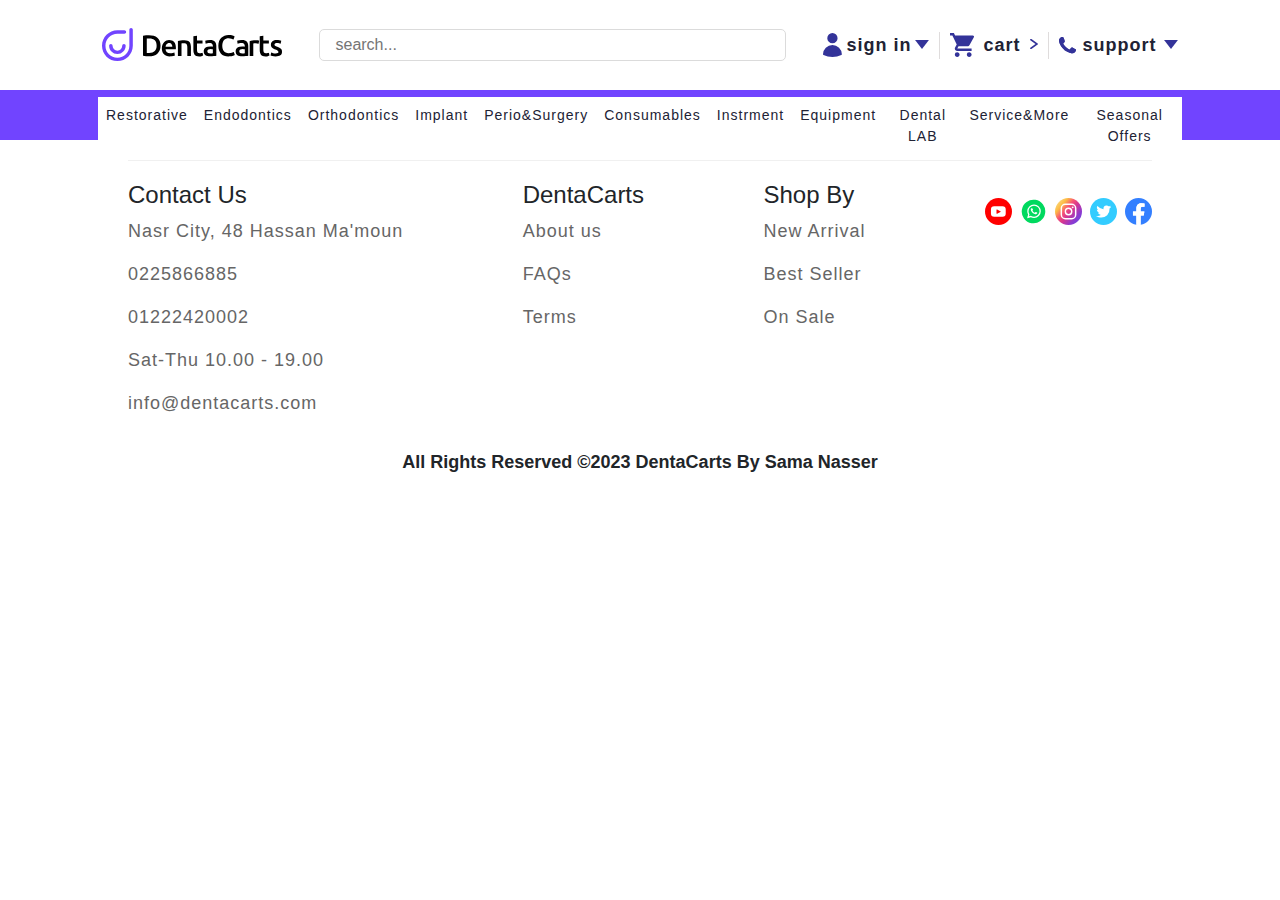
==== commit 5caf4b66: "init commit" ====
--- a/cart.html
+++ b/cart.html
@@ -660,14 +660,14 @@
             </tbody>
         </table>
     </div> -->
-    <div class="carts">
+    <!-- <div class="carts">
         <p class="pcart">Your cart is empty</p>
         <img src="assets/images/noCart.svg" alt="">
         <div class="col-12">
             <button type="submit" class="btn btn-warning m-5" onclick="location.href='master.html';">Continue
                 Shopping</button>
         </div>
-    </div>
+    </div> -->
     <!--Start footer-->
     <footer>
         <div class="footer-con">
--- a/assets/style/cart.css
+++ b/assets/style/cart.css
@@ -15,20 +15,20 @@
     width: 450px;
     height: 30px;
     border-radius: 5px;
-    /* padding-left: 6px; */
+    padding-left: 15px;
 }
 .searsbar:focus{
     border: none !important;
 }
-.LocalIcon_root{
+.LocalIcon_root {
     display: flex;
     width: 100%;
-    padding: 1rem 100px;
+    /* padding: 1rem 100px; */
     height: 90px;
     justify-content: center;
     align-items: center;
-    gap: 70px;
-    border-bottom: 1px solid blue;
+    gap: 37px;
+    /* border-bottom: 1px solid blue; */
 }
 .searsbar{
     font: inherit;
@@ -46,19 +46,21 @@
     border: 0px;
     background: none;
 }
-.sign{
-    display: flex;
-    gap: 10px;
+.sign {
+    display: flex;
+    gap: 4px;
     border-right: 1px solid rgb(223, 220, 220);
+    padding-right: 10px;
 }
 .btn-cart{
     border: 0px;
     background: none;
 }
-.cart{
+.cart {
     display: flex;
     border-right: 1px solid rgb(223, 220, 220);
-    column-gap: 16px;
+    column-gap: 9px;
+    padding-right: 10px;
 }
 .btn-support{
     border: 0px;
@@ -66,12 +68,12 @@
 }
 .support{
     display: flex;
+    gap: 7px;
+}
+.navBar{
+    display: flex;
     gap: 10px;
-}
-.navBar{
-    display: flex;
-    gap: 10px;
-    
+    margin: 15px 0;
 }
 a{
     color: rgb(33, 34, 52) !important;
@@ -83,13 +85,20 @@
 .navbar{
     width: 100%;
     /* overflow: hidden; */
-    padding: 0 22px;
+    padding: 0 86px;
     height: 50px;
     background-color: #7144ff;
     color: #339 !important;
 }
-.navbar-nav{
-    background-color: #fff;
+.navbar-nav {
+    background-color: #fff;
+    /* height: 40px; */
+    text-align: center;
+    font-size: 14px;
+    position: relative;
+    /* bottom: -7px; */
+    /* left: 85px; */
+    top: 7px;
 }
 li a{
     font-size: 15px;
@@ -396,7 +405,7 @@
     }
     .by{
         text-align: center;
-        font-size: 18px;
+        font-size: 16px;
         font-weight: 600;
         background-color: #339;
         color: #fff;
